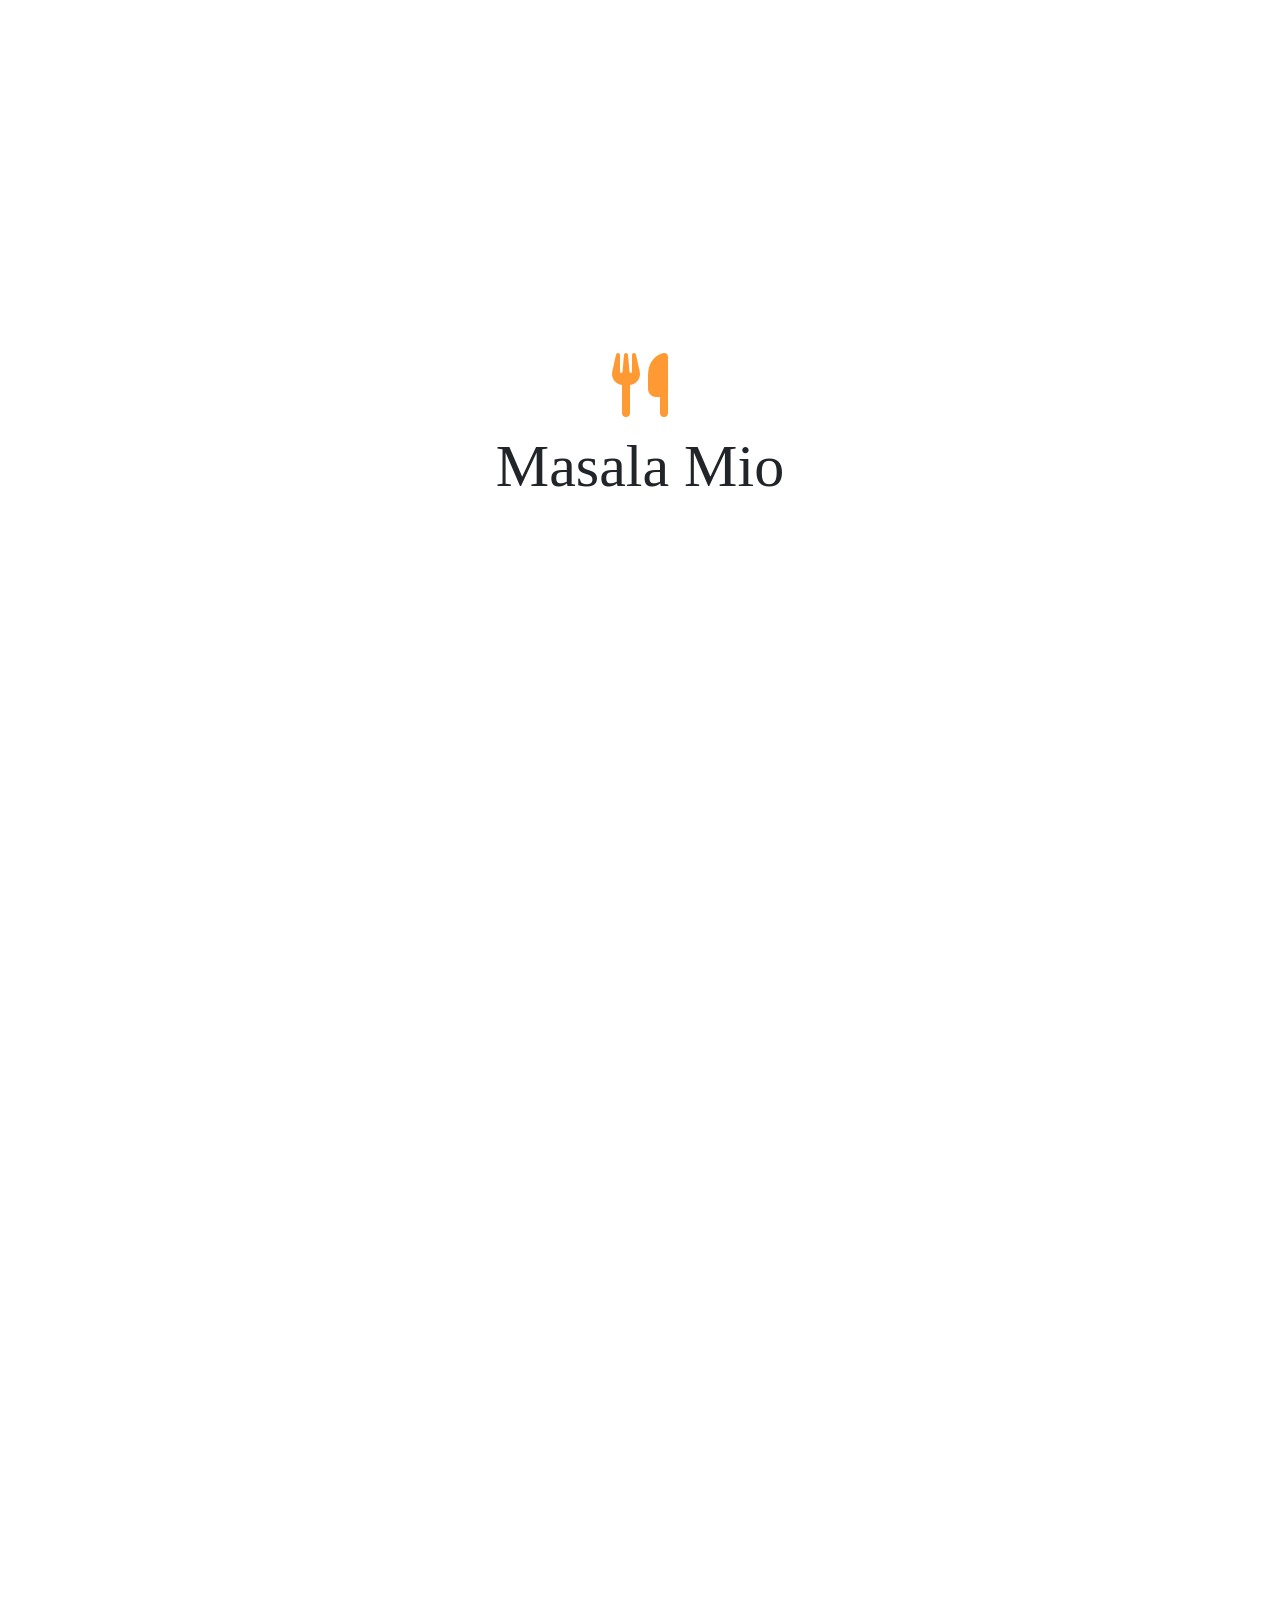
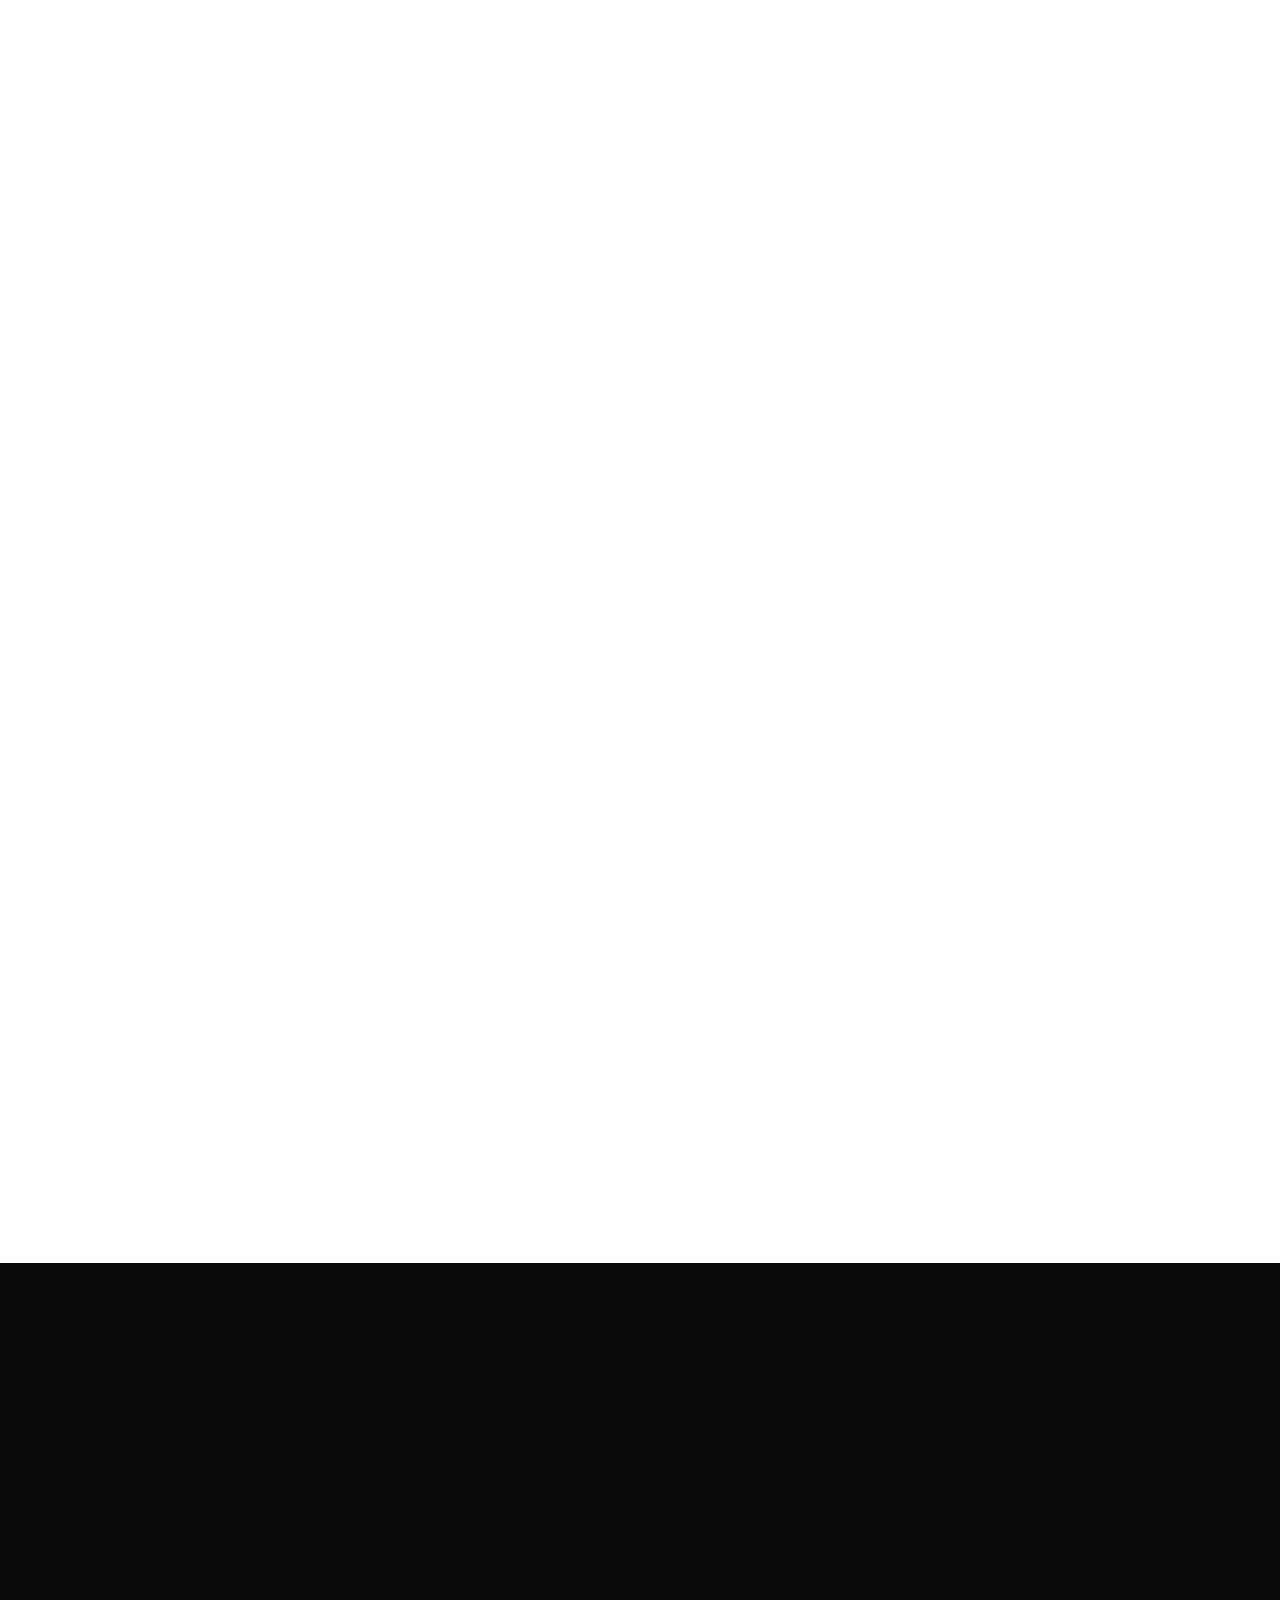
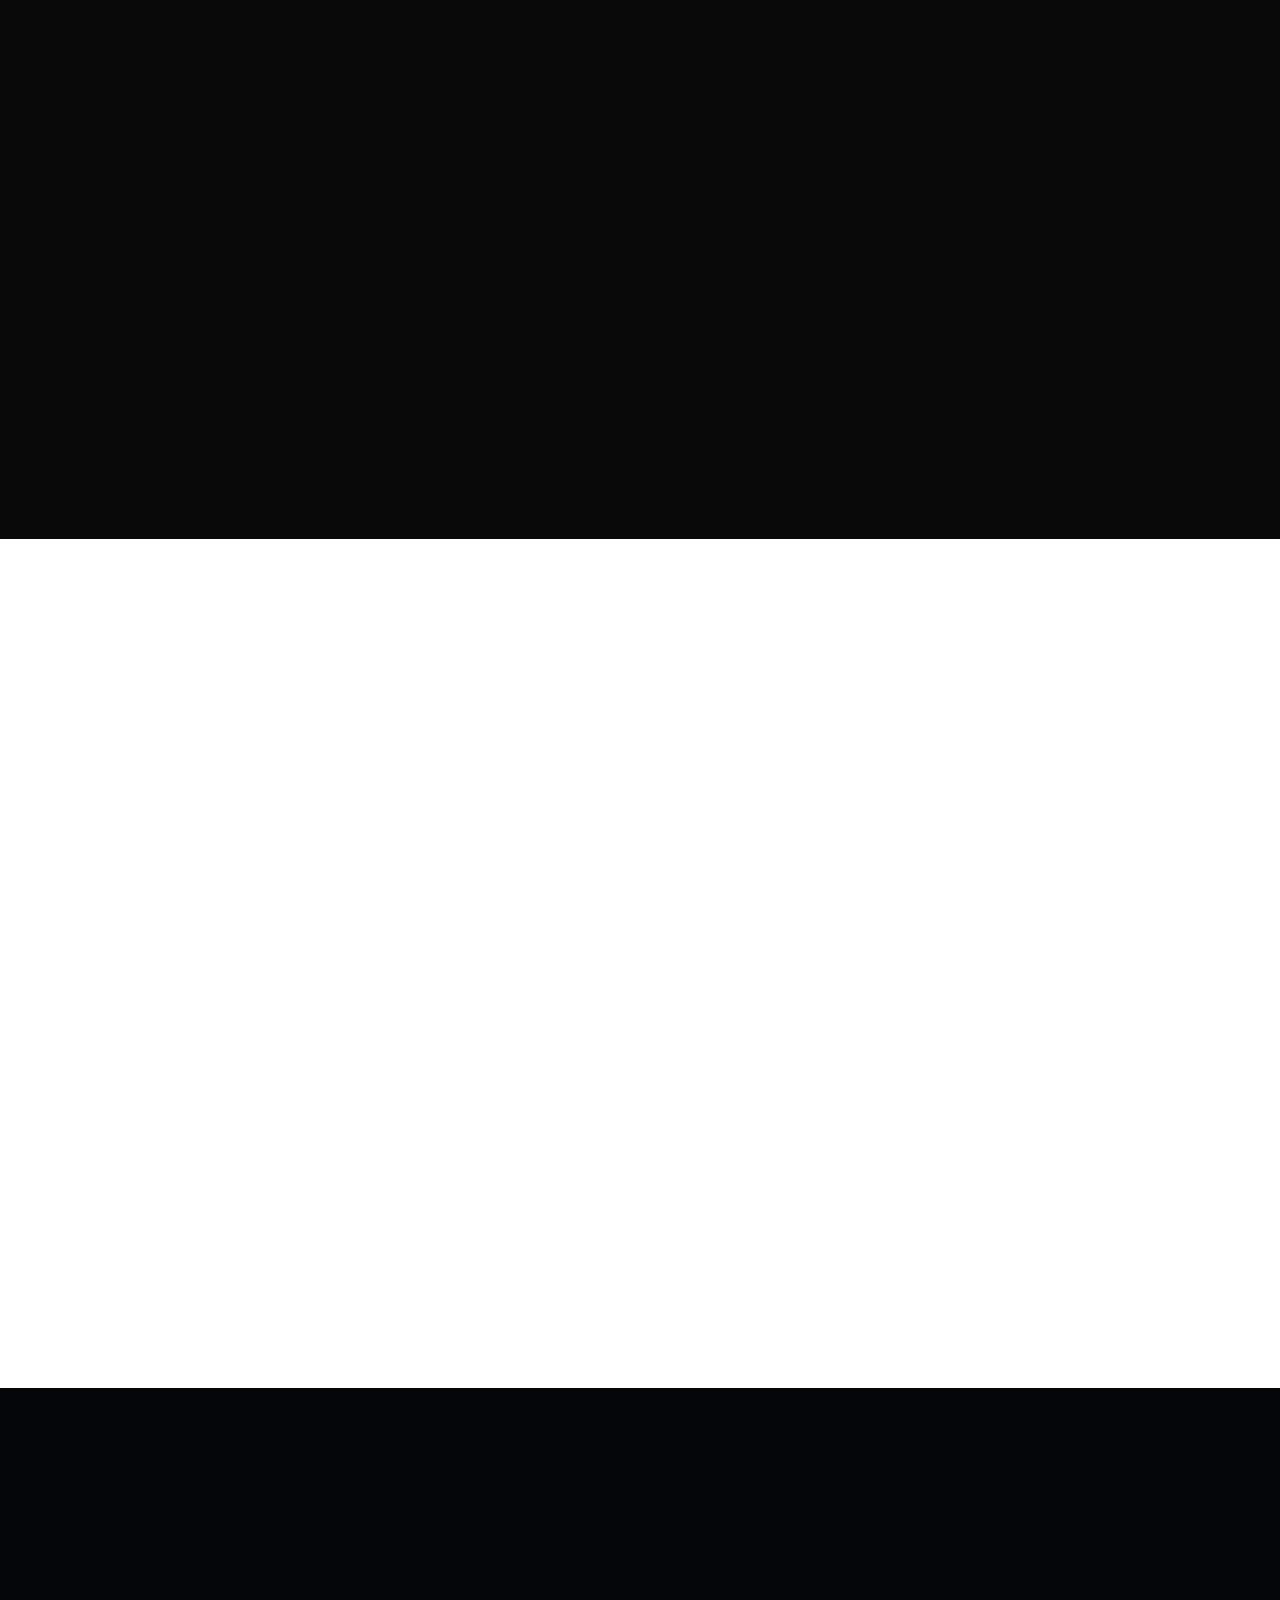
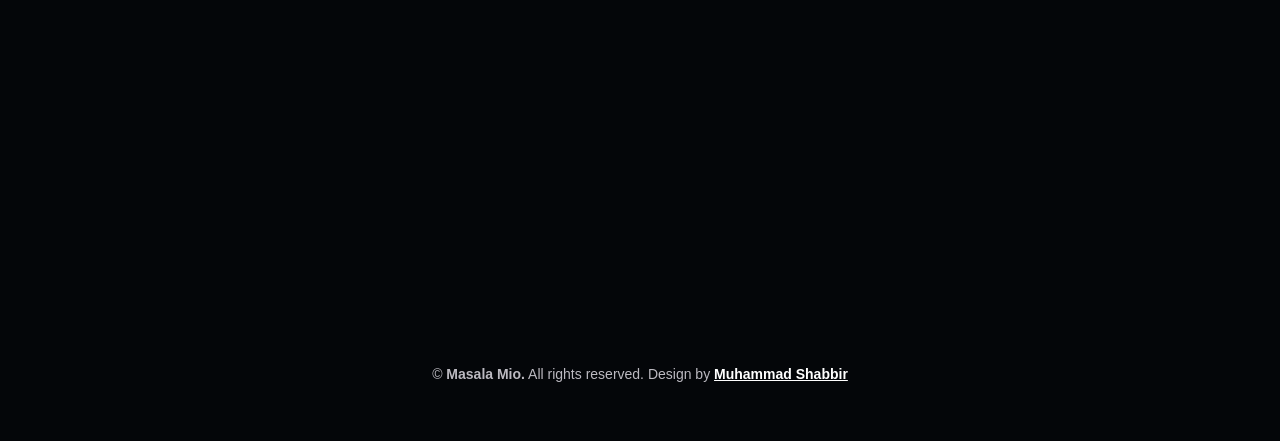
==== index.html @ 89339f20 "Updated to Masala Mio" ====
<!DOCTYPE html>
<html lang="en">
  <head>
    <meta charset="utf-8" />
    <meta name="viewport" content="width=device-width, initial-scale=1" />
    <title>Masala Mio</title>
    <link
      rel="stylesheet"
      href="https://cdnjs.cloudflare.com/ajax/libs/font-awesome/6.6.0/css/all.min.css"
      integrity="sha512-Kc323vGBEqzTmouAECnVceyQqyqdsSiqLQISBL29aUW4U/M7pSPA/gEUZQqv1cwx4OnYxTxve5UMg5GT6L4JJg=="
      crossorigin="anonymous"
      referrerpolicy="no-referrer"
    />
    <link rel="stylesheet" href="https://unpkg.com/aos@next/dist/aos.css"/>
    <link
      href="https://cdn.jsdelivr.net/npm/bootstrap@5.2.3/dist/css/bootstrap.min.css"
      rel="stylesheet"
      integrity="sha384-rbsA2VBKQhggwzxH7pPCaAqO46MgnOM80zW1RWuH61DGLwZJEdK2Kadq2F9CUG65"
      crossorigin="anonymous"
    />
    <link rel="stylesheet" type="text/css" href="https://cdn.jsdelivr.net/npm/slick-carousel@1.8.1/slick/slick.css"/>
    <link rel="stylesheet" href="./assets/css/style.css" />
    <link rel="stylesheet" href="assets/css/masala-mio-navbar.css">
    <style>
      header.scrolled .menus > ul > li::after {
        background-color: var(--text-color-white);
      }
      
    </style>
  </head>
  <body>

    <div class="loader">
      <i class="fas fa-utensils loader-icone"></i>
      <p>Masala Mio</p>
      <div class="loader-ellipses">
        <span></span>
        <span></span>
        <span></span>
      </div>
    </div>

    <header>
      <div class="container header my-3 d-none d-lg-flex">
        <div class="logo">
          <a href="./index.html">
            <i class="fa fa-utensils me-3"></i>
            <h1 class="mb-0">Masala Mio</h1>
          </a>
        </div>
        <div class="menus">
          <ul class="d-flex mb-0">
            <li class="list-unstyled py-2">
              <a class="text-decoration-none text-uppercase p-4" href="./index.html"
                >Home</a
              >
            </li>
            <li class="list-unstyled py-2">
              <a class="text-decoration-none text-uppercase p-4" href="./about.html"
                >About</a
              >
            </li>
            <li class="list-unstyled py-2">
              <a class="text-decoration-none text-uppercase p-4" href="./reservation.html"
                >Reservation</a
              >
            </li>
            <li class="list-unstyled py-2">
              <a class="text-decoration-none text-uppercase p-4" href="./menu.html"
                >Menu</a
              >
            </li>
            <li class="list-unstyled py-2">
              <a class="text-decoration-none text-uppercase p-4" href="./contact.html"
                >Contact</a
              >
            </li>
          </ul>
        </div>
        <div class="icons">
          <a class="text-decoration-none" id="searchBtn" href="#">
            <i class="fa fa-search me-3"></i>
          </a>
          <a class="text-decoration-none" id="shoppingbutton" href="#">
            <i class="fa fa-shopping-bag me-3"></i>
          </a>
        </div>
      </div>

      <div class="d-flex justify-content-around py-3 align-items-center d-lg-none">
        <div id="hamburger">
          <i class="fa fa-2x fa-bars me-3 text-white"></i>
        </div>
        <div class="mobile-nav-logo">
          <div class="logo">
            <a href="./index.html">
              <i class="fa fa-utensils me-3"></i>
              <h1 class="mb-0">Masala Mio</h1>
            </a>
          </div>
        </div>
        <div class="mobile-nav-icons">
          <div class="icons">
            <a class="text-decoration-none" id="searchBtnMobile" href="#">
              <i class="fa fa-search me-3"></i>
            </a>
            <a class="text-decoration-none" id="shoppingbuttonMobile" href="#">
              <i class="fa fa-shopping-bag me-3"></i>
            </a>
          </div>
        </div>
        <div class="position-fixed w-75 bg-white h-100 top-0 start-0" id="mobile-menu">
          <div id="hamburger-cross" class="d-flex justify-content-end align-items-center py-2">
            <i class="fa fa-2x fa-plus me-3 "></i>
          </div>
          <div class="menus">
            <ul class="d-flex flex-column ps-2 mb-0 mt-4">
              <li class="list-unstyled py-2">
                <a class="text-dark text-decoration-none text-uppercase p-4" href="#"
                  >Home</a
                >
              </li>
              <li class="list-unstyled py-2">
                <a class="text-dark text-decoration-none text-uppercase p-4" href="./about.html"
                  >About</a
                >
              </li>
              <li class="list-unstyled py-2">
                <a class="text-dark text-decoration-none text-uppercase p-4" href="./reservation.html"
                  >Reservation</a
                >
              </li>
              <li class="list-unstyled py-2">
                <a class="text-dark text-decoration-none text-uppercase p-4" href="./menu.html"
                  >Menu</a
                >
              </li>
              <li class="list-unstyled py-2">
                <a class="text-dark text-decoration-none text-uppercase p-4" href="./contact.html"
                  >Contact</a
                >
              </li>
            </ul>
          </div>
        </div>
      </div>
    </header>

    <div class="search-bar d-none" id="search-container">
      <div class="close-btn" id="search-close-btn">
        <i class="fa fa-close"></i>
      </div>
      <div class="search-bar-wrapper">
        <input type="search" placeholder="Enter any text here..." />
        <div class="search-button">
          <a href="#"><i class="fa fa-search"></i></a>
        </div>
      </div>
    </div>

    <div class="shopping-cart">
      <div class="shopping-cart-header d-flex justify-content-between">
        <h2>Review your Cart</h2>
        <i class="fa fa-close"></i>
      </div>
      <div class="shopping-cart-body">
        <div class="row shopping-cart-item d-flex justify-content-between">
          <div class="col-2 d-flex align-items-center">
            <img src="./assets/images/product-2a.jpg" alt="">
          </div>
          <div class="col-8">
            <h3>The Cracker Barrel's Country Boy Breakfast</h3>
            <div class="shopping-cart-counter">
              <i class="fa fa-minus"></i>
              <span>1</span>
              <i class="fa fa-plus"></i>
            </div>
          </div>
          <div class="col-2 item-price d-flex align-items-end">
            <p class="mb-0 text-center">$ 25.0</p>
          </div>
        </div>
        <div class="row shopping-cart-item d-flex justify-content-between">
          <div class="col-2 d-flex align-items-center">
            <img src="./assets/images/product-2b.jpg" alt="">
          </div>
          <div class="col-8">
            <h3>Old Timer's Meat Breakfast</h3>
            <div class="shopping-cart-counter">
              <i class="fa fa-minus"></i>
              <span>1</span>
              <i class="fa fa-plus"></i>
            </div>
          </div>
          <div class="col-2 item-price d-flex align-items-end">
            <p class="mb-0 text-center">$ 12.0</p>
          </div>
        </div>
        <div class="row shopping-cart-item d-flex justify-content-between">
          <div class="col-2 d-flex align-items-center">
            <img src="./assets/images/product-2c.jpg" alt="">
          </div>
          <div class="col-8">
            <h3>Uncle Herschel's Favorite</h3>
            <div class="shopping-cart-counter">
              <i class="fa fa-minus"></i>
              <span>1</span>
              <i class="fa fa-plus"></i>
            </div>
          </div>
          <div class="col-2 item-price d-flex align-items-end">
            <p class="mb-0 text-center">$ 25.0</p>
          </div>
        </div>
        <div class="row shopping-cart-item d-flex justify-content-between">
          <div class="col-2 d-flex align-items-center">
            <img src="./assets/images/product-2d.jpg" alt="">
          </div>
          <div class="col-8">
            <h3>Grandpa's Country Fried Breakfast</h3>
            <div class="shopping-cart-counter">
              <i class="fa fa-minus"></i>
              <span>1</span>
              <i class="fa fa-plus"></i>
            </div>
          </div>
          <div class="col-2 item-price d-flex align-items-end">
            <p class="mb-0 text-center">$ 30.0</p>
          </div>
        </div>
      </div>
      <div class="shopping-cart-footer">
        <div class="d-flex justify-content-between px-3 py-2">
          <div>
            <h2 class="mb-0">Subtotal</h2>
            <p class="mb-0">Shipping & taxes calculated at checkout</p>
          </div>
          <div class="d-flex align-items-end">
            <p class="footet-total-price mb-0">$ 92.0</p>
          </div>
        </div>
          <div class="d-flex justify-content-between px-2">
            <div class="footer-checkout">
              <div class="anim-layer"></div>
              <a href="#">Checkout</a>
            </div>
            <div class="footer-shopping">
              <div class="anim-layer"></div>
              <a href="#">Continue Shopping</a>
            </div>
          </div>
      </div>
    </div>
    
    <main>
      <section class="banner py-5">
        <div class="container py-5">
          <div class="row">
            <div class="col-md-6 banner-content pe-5" data-aos="fade-right" data-aos-delay="3000">
              <h1 class="display-2">Wo Indien <br>auf Italien trifft</h1>
                <p>
                  Unsere Köche wurden in Indien geboren und haben 20 Jahre in Italien gelebt. Masala Mio ist ihr Liebesbrief an beide Kulturen — jetzt in Frankfurt.
                  <!-- Masala Mio is a restaurant that offers a unique blend of Indian and Italian cuisine, creating a fusion of flavors that will tantalize your taste buds. Our menu features a variety of dishes that combine the rich spices of India with the fresh ingredients of Italy, resulting in a culinary experience like no other. -->
                </p>
                <div class="book-a-table">
                  <div class="anim-layer"></div>
                  <a href="#">Book a table</a>
                </div>
            </div>
            <div class="col-md-6 banner-img" data-aos="fade-left" data-aos-delay="3000">
              <img class="img img-fluid mt-5 mt-lg-0" src="./assets/images/banner-img.png" alt="">
            </div>
          </div>
        </div>
      </section>
      
      <section class="services my-5 py-5">
        <div class="container">
          <div class="row gy-4">
            <div class="col-md-3">
              <div class="cards px-4 py-5" data-aos="fade-right">
                <div class="anim-layer"></div>
                <div class="icon"> 
                  <i class="fa fa-3x fa-user-tie mb-4"></i>
                </div>
                <div class="heading">
                  <h5>Meisterköche</h5>
                </div>
                <div class="para">
                  <p>In Indien geboren, in Italien ausgebildet</p>
                </div>
              </div>
            </div>
            <div class="col-md-3">
              <div class="cards px-4 py-5" data-aos="fade-down">
                <div class="anim-layer"></div>
                <div class="icon">
                  <i class="fa fa-3x fa-utensils mb-4"></i>
                </div>
                <div class="heading">
                  <h5>Fusionsküche</h5>
                </div>
                <div class="para">
                  <p>Indische Gewürze trifft italienische Tradition</p>
                </div>
              </div>
            </div>
            <div class="col-md-3">
              <div class="cards px-4 py-5" data-aos="fade-up">
                <div class="anim-layer"></div>
                <div class="icon">
                  <i class="fa fa-3x fa-cart-plus mb-4"></i>
                </div>
                <div class="heading">
                  <h5>Tischreservierung</h5>
                </div>
                <div class="para">
                  <p>Online Formular oder telefonisch buchen</p>
                </div>
              </div>
            </div>
            <!-- <div class="col-md-3">
              <div class="cards px-4 py-5" data-aos="fade-left">
                <div class="anim-layer"></div>
                <div class="icon">
                  <i class="fa fa-3x fa-headset mb-4"></i>
                </div>
                <div class="heading">
                  <h5>24/7 Service</h5>
                </div>
                <div class="para">
                  <p>Diam elitr kasd sed at elitr sed ipsum justo dolor sed clita amet diam</p>
                </div>
              </div>
            </div> -->
          </div>
        </div>
      </section>

      <section class="about-us py-5 my-5">
        <div class="container">
          <div class="row gy-5 g-lg-5 align-items-center">
              <div class="col-lg-6 about-img-box">
                  <div class="row g-3">
                      <div class="col-6" data-aos="fade-right">
                          <img class="img-fluid rounded w-100" src="./assets/images/about-1.jpg">
                      </div>
                      <div class="col-6 text-right" data-aos="fade-down">
                          <img class="img-fluid rounded w-75" src="./assets/images/about-2.jpg">
                      </div>
                      <div class="col-6 text-end" data-aos="fade-right">
                          <img class="img-fluid rounded w-75" src="./assets/images/about-3.jpg">
                      </div>
                      <div class="col-6 text-end" data-aos="fade-up">
                          <img class="img-fluid rounded w-100" src="./assets/images/about-4.jpg">
                      </div>
                  </div>
              </div>
              <div class="col-lg-6 about-content" data-aos="fade-left">
                  <h5 class="section-title">About Us</h5>
                  <h2 class="mb-4 dis">Willkommen bei <i class="fa fa-utensils  me-2"></i>Masala Mio</h2>
                  <p class="mb-4">Unsere Köche wurden in Indien geboren und verbrachten über 20 Jahre in den Küchen Neapels und Bolognas. Sie haben nicht nur zwei Küchen gelernt — sie haben sie in sich vereint.</p>
                  <p class="mb-4">Masala Mio is the result of a 20-year culinary journey — from the spice markets of Mumbai to the pasta ateliers of Bologna. Every dish on our menu tells that story.</p>
                  <div class="row g-4 mb-4 about-extra">
                      <div class="col-sm-6">
                          <div class="d-flex align-items-center px-3 about-experience">
                              <h1 class="flex-shrink-0  mb-0">10+</h1>
                              <div class="ps-4">
                                  <p class="mb-0">Jahre</p>
                                  <h6 class="text-uppercase mb-0">Erfahrung</h6>
                              </div>
                          </div>
                      </div>
                      <div class="col-sm-6">
                          <div class="d-flex align-items-center px-3 about-popular">
                              <h1 class="flex-shrink-0  mb-0">2</h1>
                              <div class="ps-4">
                                  <p class="mb-0">Beliebter</p>
                                  <h6 class="text-uppercase mb-0">Meisterköche</h6>
                              </div>
                          </div>
                      </div>
                  </div>
                  <div class="book-a-table">
                    <div class="anim-layer"></div>
                    <a href="#">Read More</a>
                  </div>
              </div>
          </div>
        </div>
      </section>

      <section class="our-menu py-5 my-5">
        <div class="container">
          <div class="row" data-aos="fade-right">
            <div class="section-title text-center">
              <h5>Our Menu</h5>
              <h2 class="display-5 fw-bold">Our Menu Highlights</h2>
            </div>
          </div>
          <div class="row  position-relative">
            <div data-aos="fade-left" class="slider slider-indicators-wrapper justify-content-center">
              <div class="slider-indicators">
                <div class="indicators-icon active text-center">
                  <i class="fas fa-pepper-hot fa-2x"></i>
                </div>
                <div class="indicators-title text-center">
                  <h5>Indian Starters</h5>
                </div>
              </div>
              <div class="slider-indicators">
                <div class="indicators-icon text-center">
                  <i class="fas fa-utensils fa-2x"></i>
                </div>
                <div class="indicators-title text-center">
                  <h5>Indian Mains</h5>
                </div>
              </div>
              <div class="slider-indicators">
                <div class="indicators-icon text-center">
                  <i class="fas fa-pizza-slice fa-2x"></i>
                </div>
                <div class="indicators-title text-center">
                  <h5>Italiano</h5>
                </div>
              </div>
              <div class="slider-indicators">
                <div class="indicators-icon text-center">
                  <i class="fas fa-ice-cream fa-2x"></i>
                </div>
                <div class="indicators-title text-center">
                  <h5>
                    Desserts
                  </h5>
                </div>
              </div>
              <div class="slider-indicators">
                <div class="indicators-icon text-center">
                  <i class="fas fa-seedling fa-2x"></i>
                </div>
                <div class="indicators-title text-center">
                  <h5>Sides &amp; Salads</h5>
                </div>
              </div>
            </div>
          </div>
          <div id="our-menus" class="slider" data-aos="fade-up">
            <div>
              <div class="row my-5 py-3">
                <div class="col-lg-5">
                  <div class="pb-5 pb-lg-0">
                    <img width="90%" src="./assets/images/menu-slider-lunch.png" alt="Indian starters and soups">
                  </div>
                </div>
                <div class="col-lg-7">
                  <div class="item-wrapper d-flex justify-content-between">
                    <div class="item-left">
                      <h5>Chicken Soup</h5>
                      <p>Lightly spiced broth, a warm Frankfurt-day starter.</p>
                    </div>
                    <div class="item-right"><span class="item-price">6.50<span class="price-symbol">€</span></span></div>
                  </div>
                  <div class="item-wrapper d-flex justify-content-between">
                    <div class="item-left">
                      <h5>Paneer Tikka</h5>
                      <p>Tandoor grilled cottage cheese with smoky masala notes.</p>
                    </div>
                    <div class="item-right"><span class="item-price">10.50<span class="price-symbol">€</span></span></div>
                  </div>
                  <div class="item-wrapper d-flex justify-content-between">
                    <div class="item-left">
                      <h5>Pani Puri</h5>
                      <p>Crisp semolina shells with tangy-spicy filling.</p>
                    </div>
                    <div class="item-right"><span class="item-price">8.50<span class="price-symbol">€</span></span></div>
                  </div>
                  <div class="item-wrapper d-flex justify-content-between">
                    <div class="item-left">
                      <h5>Fish Pakora</h5>
                      <p>Crunchy fritters, mild heat, great with lemon.</p>
                    </div>
                    <div class="item-right"><span class="item-price">11.50<span class="price-symbol">€</span></span></div>
                  </div>
                  <div class="item-wrapper d-flex justify-content-between">
                    <div class="item-left">
                      <h5>Samosa</h5>
                      <p>Golden pastry pockets, perfect for sharing.</p>
                    </div>
                    <div class="item-right"><span class="item-price">7.90<span class="price-symbol">€</span></span></div>
                  </div>
                </div>
              </div>
            </div>
            <div>
              <div class="row my-5 py-3">
                <div class="col-lg-5">
                  <div class="pb-5 pb-lg-0">
                    <img width="90%" src="./assets/images/menu-slider-dinner.png" alt="Indian mains and breads">
                  </div>
                </div>
                <div class="col-lg-7">
                  <div class="item-wrapper d-flex justify-content-between">
                    <div class="item-left">
                      <h5>Mango Chicken</h5>
                      <p>Signature fusion curry with smooth sweet-spicy balance.</p>
                    </div>
                    <div class="item-right"><span class="item-price">16.90<span class="price-symbol">€</span></span></div>
                  </div>
                  <div class="item-wrapper d-flex justify-content-between">
                    <div class="item-left">
                      <h5>Paneer Butter Masala</h5>
                      <p>Creamy tomato gravy, mild and family-friendly.</p>
                    </div>
                    <div class="item-right"><span class="item-price">14.50<span class="price-symbol">€</span></span></div>
                  </div>
                  <div class="item-wrapper d-flex justify-content-between">
                    <div class="item-left">
                      <h5>Lamb Karahi</h5>
                      <p>Robust wok-style curry for bold-spice lovers.</p>
                    </div>
                    <div class="item-right"><span class="item-price">17.90<span class="price-symbol">€</span></span></div>
                  </div>
                  <div class="item-wrapper d-flex justify-content-between">
                    <div class="item-left">
                      <h5>Chicken Biryani</h5>
                      <p>Fragrant basmati layered with aromatic masala.</p>
                    </div>
                    <div class="item-right"><span class="item-price">13.90<span class="price-symbol">€</span></span></div>
                  </div>
                  <div class="item-wrapper d-flex justify-content-between">
                    <div class="item-left">
                      <h5>Masala Mio Special Naan</h5>
                      <p>House naan recipe, best-selling table favorite.</p>
                    </div>
                    <div class="item-right"><span class="item-price">5.50<span class="price-symbol">€</span></span></div>
                  </div>
                </div>
              </div>
            </div>
            <div>
              <div class="row my-5 py-3">
                <div class="col-lg-5">
                  <div class="pb-5 pb-lg-0">
                    <img width="90%" src="./assets/images/menu-slider-dessert.png" alt="Italian specialties">
                  </div>
                </div>
                <div class="col-lg-7">
                  <div class="item-wrapper d-flex justify-content-between">
                    <div class="item-left">
                      <h5>Bruschetta</h5>
                      <p>Toasted bread with tomato, basil, and olive oil.</p>
                    </div>
                    <div class="item-right"><span class="item-price">8.50<span class="price-symbol">€</span></span></div>
                  </div>
                  <div class="item-wrapper d-flex justify-content-between">
                    <div class="item-left">
                      <h5>Pasta all'arrabbiata</h5>
                      <p>Classic spicy tomato pasta with balanced chili heat.</p>
                    </div>
                    <div class="item-right"><span class="item-price">12.90<span class="price-symbol">€</span></span></div>
                  </div>
                  <div class="item-wrapper d-flex justify-content-between">
                    <div class="item-left">
                      <h5>Risotto allo zafferano</h5>
                      <p>Creamy saffron risotto, subtle fusion bridge.</p>
                    </div>
                    <div class="item-right"><span class="item-price">14.50<span class="price-symbol">€</span></span></div>
                  </div>
                  <div class="item-wrapper d-flex justify-content-between">
                    <div class="item-left">
                      <h5>Pollo al limone</h5>
                      <p>Lemon chicken, bright and elegant secondi option.</p>
                    </div>
                    <div class="item-right"><span class="item-price">16.90<span class="price-symbol">€</span></span></div>
                  </div>
                  <div class="item-wrapper d-flex justify-content-between">
                    <div class="item-left">
                      <h5>Verdure grigliate</h5>
                      <p>Grilled seasonal vegetables, light side dish.</p>
                    </div>
                    <div class="item-right"><span class="item-price">6.90<span class="price-symbol">€</span></span></div>
                  </div>
                </div>
              </div>
            </div>
            <div>
              <div class="row my-5 py-3">
                <div class="col-lg-5">
                  <div class="pb-5 pb-lg-0">
                    <img width="90%" src="./assets/images/menu-slider-dessert.png" alt="Indian desserts">
                  </div>
                </div>
                <div class="col-lg-7">
                  <div class="item-wrapper d-flex justify-content-between">
                    <div class="item-left">
                      <h5>Kheer</h5>
                      <p>Creamy rice pudding, aromatic and comforting.</p>
                    </div>
                    <div class="item-right"><span class="item-price">5.90<span class="price-symbol">€</span></span></div>
                  </div>
                  <div class="item-wrapper d-flex justify-content-between">
                    <div class="item-left">
                      <h5>Gulab Jamun</h5>
                      <p>Soft milk dumplings in fragrant sugar syrup.</p>
                    </div>
                    <div class="item-right"><span class="item-price">6.20<span class="price-symbol">€</span></span></div>
                  </div>
                  <div class="item-wrapper d-flex justify-content-between">
                    <div class="item-left">
                      <h5>Ras Malai</h5>
                      <p>Delicate paneer patties in saffron cardamom milk.</p>
                    </div>
                    <div class="item-right"><span class="item-price">6.50<span class="price-symbol">€</span></span></div>
                  </div>
                  <div class="item-wrapper d-flex justify-content-between">
                    <div class="item-left">
                      <h5>Gajrela</h5>
                      <p>Traditional carrot dessert, rich and nutty.</p>
                    </div>
                    <div class="item-right"><span class="item-price">6.50<span class="price-symbol">€</span></span></div>
                  </div>
                </div>
              </div>
            </div>
            <div>
              <div class="row my-5 py-3">
                <div class="col-lg-5">
                  <div class="pb-5 pb-lg-0">
                    <img width="90%" src="./assets/images/menu-slider-lunch.png" alt="Sides salads and combo meals">
                  </div>
                </div>
                <div class="col-lg-7">
                  <div class="item-wrapper d-flex justify-content-between">
                    <div class="item-left">
                      <h5>Mix Salad</h5>
                      <p>Fresh crisp greens, ideal with curries.</p>
                    </div>
                    <div class="item-right"><span class="item-price">5.20<span class="price-symbol">€</span></span></div>
                  </div>
                  <div class="item-wrapper d-flex justify-content-between">
                    <div class="item-left">
                      <h5>Raita</h5>
                      <p>Cooling yogurt side, balances spicy mains.</p>
                    </div>
                    <div class="item-right"><span class="item-price">3.90<span class="price-symbol">€</span></span></div>
                  </div>
                  <div class="item-wrapper d-flex justify-content-between">
                    <div class="item-left">
                      <h5>Masala Papad</h5>
                      <p>Crunchy lentil crisp with masala topping.</p>
                    </div>
                    <div class="item-right"><span class="item-price">4.20<span class="price-symbol">€</span></span></div>
                  </div>
                  <div class="item-wrapper d-flex justify-content-between">
                    <div class="item-left">
                      <h5>Chole Bhature</h5>
                      <p>Popular hearty combo, excellent lunch value.</p>
                    </div>
                    <div class="item-right"><span class="item-price">12.90<span class="price-symbol">€</span></span></div>
                  </div>
                </div>
              </div>
            </div>
          </div>
        </div>
      </section>

      <section class="testimonials py-5 my-5">
        <div class="container py-5">
          <div class="row" data-aos="fade-right">
            <div class="section-title text-center">
              <h5>Testimonial</h5>
              <h2 class="display-5 fw-bold">Our Customer Says</h2>
            </div>
          </div>
          <div class="row">
            <div class="testimonial-slider-wrapper" data-aos="fade-up">
              <div class="slider-content pt-4 pb-4 mx-4">
                <div>
                  <div class="testi-content">
                    <p>Lorem ipsum dolor sit, amet consectetur adipisicing elit. Architecto vel ipsa dolore sunt vitae, culpa, dolor reiciendis facilis sed blanditiis repellat incidunt impedit iusto? Odio veniam beatae veritatis adipisci a!</p>
                  </div>
                  <div class="testi-info">
                    <span class="name">Timothy Doe</span>
                    <span class="position">Customer</span>
                  </div>
                </div>
                <div>
                  <div class="testi-content">
                    <p>Lorem ipsum dolor sit, amet consectetur adipisicing elit. Architecto vel ipsa dolore sunt vitae, culpa, dolor reiciendis facilis sed blanditiis repellat incidunt impedit iusto? Odio veniam beatae veritatis adipisci a!</p>
                  </div>
                  <div class="testi-info">
                    <span class="name">Sarah	Ruiz</span>
                    <span class="position">Director</span>
                  </div>
                </div>
                <div>
                  <div class="testi-content">
                    <p>Lorem ipsum dolor sit, amet consectetur adipisicing elit. Architecto vel ipsa dolore sunt vitae, culpa, dolor reiciendis facilis sed blanditiis repellat incidunt impedit iusto? Odio veniam beatae veritatis adipisci a!</p>
                  </div>
                  <div class="testi-info">
                    <span class="name">Tracey Lewis</span>
                    <span class="position">Designer</span>
                  </div>
                </div>
                <div>
                  <div class="testi-content">
                    <p>Lorem ipsum dolor sit, amet consectetur adipisicing elit. Architecto vel ipsa dolore sunt vitae, culpa, dolor reiciendis facilis sed blanditiis repellat incidunt impedit iusto? Odio veniam beatae veritatis adipisci a!</p>
                  </div>
                  <div class="testi-info">
                    <span class="name">Jamie	Erickson</span>
                    <span class="position">Manager</span>
                  </div>
                </div>
              </div>
              <div class="slider-nav-wrapper mx-5">
                <div class="slider-nav">
                  <div class="slider-nav-img active">
                    <img src="./assets/images/testi-1.jpg" alt="">
                  </div>
                  <div class="slider-nav-img">
                    <img src="./assets/images/testi-2.jpg" alt="">
                  </div>
                  <div class="slider-nav-img">
                    <img src="./assets/images/testi-3.jpg" alt="">
                  </div>
                  <div class="slider-nav-img">
                    <img src="./assets/images/testi-4.jpg" alt="">
                  </div>
                </div>
              </div>
            </div>
          </div>
        </div>
      </section>

      <section class="our-chefs py-5">
        <div class="container">
          <div class="row" data-aos="fade-right">
            <div class="section-title text-center">
              <h5>Meet Our</h5>
              <h2 class="display-6 fw-bold">Awesome Master Chefs</h2>
            </div>
          </div>

          <div class="row our-chef-slider-wrapper py-5" data-aos="fade-left">
            <div class="col-lg-4">
              <div class="our-chef-slider d-flex flex-column align-items-center gap-4">
                <img width="200px" src="./assets/images/team-1.png" alt="">
                <div class="chef-slider-content">
                  <h5 class="text-center d-block">Teresa Doe</h5>
                  <p class="text-center mb-0">Head Chef</p>
                  <div class="d-flex justify-content-center">
                    <hr class="w-25 my-2">
                  </div> 
                  <ul class="list-unstyled d-flex justify-content-center">
                    <li class="mx-2">
                      <a href="https://www.facebook.com" target="_blank" class="text-white">
                        <i class="fab fa-facebook-f"></i>
                      </a>
                    </li>
                    <li class="mx-2">
                      <a href="https://www.instagram.com" target="_blank" class="text-white">
                        <i class="fab fa-instagram"></i>
                      </a>
                    </li>
                    <li class="mx-2">
                      <a href="https://www.twitter.com" target="_blank" class="text-white">
                        <i class="fab fa-twitter"></i>
                      </a>
                    </li>
                    <li class="mx-2">
                      <a href="https://www.linkedin.com" target="_blank" class="text-white">
                        <i class="fab fa-linkedin-in"></i>
                      </a>
                    </li>
                  </ul>
                </div>
              </div>
            </div>
            <div class="col-lg-4">
              <div class="our-chef-slider d-flex flex-column align-items-center gap-4">
                <img width="200px" src="./assets/images/team-2.png" alt="">
                <div class="chef-slider-content">
                  <h5 class="text-center d-block">Teresa Doe</h5>
                  <p class="text-center mb-0">Head Chef</p>
                  <div class="d-flex justify-content-center">
                    <hr class="w-25 my-2">
                  </div> 
                  <ul class="list-unstyled d-flex justify-content-center">
                    <li class="mx-2">
                      <a href="https://www.facebook.com" target="_blank" class="text-white">
                        <i class="fab fa-facebook-f"></i>
                      </a>
                    </li>
                    <li class="mx-2">
                      <a href="https://www.instagram.com" target="_blank" class="text-white">
                        <i class="fab fa-instagram"></i>
                      </a>
                    </li>
                    <li class="mx-2">
                      <a href="https://www.twitter.com" target="_blank" class="text-white">
                        <i class="fab fa-twitter"></i>
                      </a>
                    </li>
                    <li class="mx-2">
                      <a href="https://www.linkedin.com" target="_blank" class="text-white">
                        <i class="fab fa-linkedin-in"></i>
                      </a>
                    </li>
                  </ul>
                </div>
              </div>
            </div>
            <div class="col-lg-4">
              <div class="our-chef-slider d-flex flex-column align-items-center gap-4">
                <img width="200px" src="./assets/images/team-3.png" alt="">
                <div class="chef-slider-content">
                  <h5 class="text-center d-block">Teresa Doe</h5>
                  <p class="text-center mb-0">Head Chef</p>
                  <div class="d-flex justify-content-center">
                    <hr class="w-25 my-2">
                  </div> 
                  <ul class="list-unstyled d-flex justify-content-center">
                    <li class="mx-2">
                      <a href="https://www.facebook.com" target="_blank" class="text-white">
                        <i class="fab fa-facebook-f"></i>
                      </a>
                    </li>
                    <li class="mx-2">
                      <a href="https://www.instagram.com" target="_blank" class="text-white">
                        <i class="fab fa-instagram"></i>
                      </a>
                    </li>
                    <li class="mx-2">
                      <a href="https://www.twitter.com" target="_blank" class="text-white">
                        <i class="fab fa-twitter"></i>
                      </a>
                    </li>
                    <li class="mx-2">
                      <a href="https://www.linkedin.com" target="_blank" class="text-white">
                        <i class="fab fa-linkedin-in"></i>
                      </a>
                    </li>
                  </ul>
                </div>
              </div>
            </div>
            <div class="col-lg-4">
              <div class="our-chef-slider d-flex flex-column align-items-center gap-4">
                <img width="200px" src="./assets/images/team-4.png" alt="">
                <div class="chef-slider-content">
                  <h5 class="text-center d-block">Teresa Doe</h5>
                  <p class="text-center mb-0">Head Chef</p>
                  <div class="d-flex justify-content-center">
                    <hr class="w-25 my-2">
                  </div> 
                  <ul class="list-unstyled d-flex justify-content-center">
                    <li class="mx-2">
                      <a href="https://www.facebook.com" target="_blank" class="text-white">
                        <i class="fab fa-facebook-f"></i>
                      </a>
                    </li>
                    <li class="mx-2">
                      <a href="https://www.instagram.com" target="_blank" class="text-white">
                        <i class="fab fa-instagram"></i>
                      </a>
                    </li>
                    <li class="mx-2">
                      <a href="https://www.twitter.com" target="_blank" class="text-white">
                        <i class="fab fa-twitter"></i>
                      </a>
                    </li>
                    <li class="mx-2">
                      <a href="https://www.linkedin.com" target="_blank" class="text-white">
                        <i class="fab fa-linkedin-in"></i>
                      </a>
                    </li>
                  </ul>
                </div>
              </div>
            </div>
          </div>
          
        </div>
      </section>
      
      <section class="reservation">
        <img class="d-md-none d-lg-block" src="./assets/images/find-a-table.png" alt="">
        <div class="container-fluid">
          <div class="row">
            <div class="col-lg-6 py-5 reservation-content px-5" data-aos="fade-right">
              <div class="reservation-column py-5 px-3">
                <h2 class="text-center text-white display-6 fw-bold">Make A Reservation</h2>
                <p class="text-center text-white">You can call us directly at <span>225-88888</span></p>
                <div class="row mt-5 pt-3">
                  <div class="col-12 col-lg-6">
                    <div class="input d-flex align-items-center">
                      <i class="fa fa-phone py-2 px-3"></i>
                      <input class="form-control bg-transparent border-0 px-3" type="text" placeholder="Number">
                    </div>
                  </div>
                  <div class="col-12 col-lg-6 mt-4 mt-lg-0">
                    <div class="input d-flex align-items-center">
                      <i class="fa fa-person py-2 px-3"></i>
                      <select class="form-select bg-transparent border-0" name="" id="">
                        <option value="">1 Person</option>
                        <option value="">2 Person</option>
                        <option value="">3 Person</option>
                        <option value="">4 Person</option>
                        <option value="">5 Person</option>
                        <option value="">6 Person</option>
                        <option value="">7 Person</option>
                        <option value="">8 Person</option>
                        <option value="">9 Person</option>
                        <option value="">10 Person</option>
                      </select>
                    </div>
                  </div>
                </div>
                <div class="row mt-4">
                  <div class="col-12 col-lg-6">
                    <div class="input d-flex align-items-center">
                      <i class="fa fa-calendar py-2 px-3"></i>
                      <input class="form-control datepicker bg-transparent border-0 px-3" type="date" placeholder="Number">
                    </div>
                  </div>
                  <div class="col-12 col-lg-6 mt-4 mt-lg-0">
                    <div class="input d-flex align-items-center">
                      <i class="fa fa-clock py-2 px-3"></i>
                      <select type="text" placeholder="Time" class="form-select bg-transparent border-0">
                        <option>7:00 AM</option>
                        <option>8:00 AM</option>
                        <option>9:00 AM</option>
                        <option>10:00 AM</option>
                        <option>11:00 AM</option>
                        <option>12:00 AM</option>
                        <option>1:00 PM</option>
                        <option>2:00 PM</option>
                        <option>3:00 PM</option>
                        <option>4:00 PM</option>
                        <option>5:00 PM</option>
                        <option>6:00 PM</option>
                        <option>7:00 PM</option>
                        <option>8:00 PM</option>
                        <option>9:00 PM</option>
                        <option>10:00 PM</option>
                      </select>
                    </div>
                  </div>
                </div>
                <div class="d-flex justify-content-center mt-5 pt-3">
                  <div class="book-a-table">
                    <div class="anim-layer"></div>
                    <a href="#">Find Table</a>
                  </div>
                </div>
              </div>
            </div>
            <div class="col-lg-6 d-none d-md-block reservation-bg" data-aos="fade-left"></div>
          </div>
        </div>
      </section>

      <section class="our-services py-5 my-5">
        <div class="container">
          <div class="row">
            <div class="section-title text-center" data-aos="fade-right">
              <h5>Our Service</h5>
              <h2 class="display-6 fw-bold">What We Focus On</h2>
            </div>
          </div>
          <div class="row pt-5">
            <div data-aos="fade-up-right" class="col-sm-12 col-md-6 col-lg-3 d-flex justify-content-center align-items-center flex-column">
              <div class="icon-box">
                <i class="fas fa-utensils fa-2x"></i>
                <span class="number">1</span>
              </div>
              <h4>Reservation</h4>
              <p class="text-center">Lorem ipsum dolor sit amet, tong consecteturto sed eiusmod incididunt utote labore et</p>
            </div>
            <div data-aos="fade-down" class="col-sm-12 col-md-6 col-lg-3 d-flex justify-content-center align-items-center flex-column">
              <div class="icon-box">
                <i class="fas fa-wine-glass-alt fa-2x"></i>
                <span class="number">2</span>
              </div>
              <h4>Private Event</h4>
              <p class="text-center">Lorem ipsum dolor sit amet, tong consecteturto sed eiusmod incididunt utote labore et</p>
            </div>
            <div data-aos="fade-up" class="col-sm-12 col-md-6 col-lg-3 d-flex justify-content-center align-items-center flex-column">
              <div class="icon-box">
                <i class="fas fa-laptop-house fa-2x"></i>
                <span class="number">3</span>
              </div>
              <h4>Online Order</h4>
              <p class="text-center">Lorem ipsum dolor sit amet, tong consecteturto sed eiusmod incididunt utote labore et</p>
            </div>
            <div data-aos="fade-up-left" class="col-sm-12 col-md-6 col-lg-3 d-flex justify-content-center align-items-center flex-column">
              <div class="icon-box">
                <i class="fas fa-motorcycle fa-2x"></i>
                <span class="number">4</span>
              </div>
              <h4>Fast Delivery</h4>
              <p class="text-center">Lorem ipsum dolor sit amet, tong consecteturto sed eiusmod incididunt utote labore et</p>
            </div>
          </div>
        </div>
      </section>

      <section class="our-gallery pt-5">
        <div class="container-fluid pt-5">
          <div class="row">
            <div class="section-title text-center" data-aos="fade-right">
              <h5>Our Gallery</h5>
              <h2 class="text-white display-6 fw-bold">Fooday Hot Dishes</h2>
            </div>
          </div>
          <div class="row pt-5">
            <div class="col-md-3 p-0">
              <div data-aos="fade-down-right" class="gallery-image gallery-image-one"></div>
            </div>
            <div class="col-md-6 p-0">
              <div class="row m-0">
                <div class="col-md-8 p-0">
                  <div data-aos="fade-down" class="gallery-image-two"></div>
                </div>
                <div class="col-md-4 p-0">
                  <div data-aos="fade-down" class="gallery-image-three"></div>
                </div>
              </div>
              <div class="row m-0">
                <div class="col-md-4 p-0">
                  <div data-aos="fade-up" class="gallery-image-five"></div>
                </div>
                <div class="col-md-8 p-0">
                  <div data-aos="fade-up" class="gallery-image-six"></div>
                </div>
              </div>
            </div>
            <div class="col-md-3 p-0">
              <div data-aos="fade-up-left" class="gallery-image gallery-image-four"></div>
            </div>
          </div>
        </div>
      </section>

      <section class="our-blog pt-5 my-5">
        <div class="container">
          <div class="row">
            <div class="section-title text-center" data-aos="fade-right">
              <h5>Updated from</h5>
              <h2 class="display-6 fw-bold">Our Featured Blog</h2>
            </div>
          </div>
          <div class="row pt-5">
            <div class="col-lg-4 mb-5 mb-lg-0">
              <div class="card" data-aos="fade-up-right">
                <div class="blog-info d-flex py-3">
                  <div class="blog-view px-3">
                    <i class="fas fa-eye"></i>
                    <span>18</span>
                  </div>
                  <div class="blog-comment px-3">
                    <i class="fas fa-comment"></i>
                    <span>18</span>
                  </div>
                  <div class="blog-author">
                    <p class="mb-0 ps-3">Post By Admin</p>
                  </div>
                </div>
                <div class="blog-featured-img">
                  <img class="w-100" src="./assets/images/blog-grid-1.jpg" alt="">
                </div>
                <div class="blog-content px-4 pt-5 pb-4 position-relative">
                  <div class="blog-date">
                    <span class="day">12</span>
                    <span class="month">Jun</span>
                  </div>
                  <h3 class="blog-title">
                    <a href="javascript:void(0)">How To Cook The Spicy Chinese Noodle For Cold Weather</a>
                  </h3>
                  <p class="blog-description">
                    Lorem ipsum dolor sit amet, consectetur, sed do eiusmod tempor incididunt ut labore et dolore magna aliqua.
                  </p>
                  <div class="blog-readmore text-end">
                    <a class="text-black text-decoration-none" href="javascript:void(0)">
                        Read More 
                        <i class="fa fa-angle-double-right">
                      </i>
                    </a>
                  </div>
                </div>
              </div>
            </div>
            <div class="col-lg-4 mb-5 mb-lg-0">
              <div class="card" data-aos="fade-down">
                <div class="blog-info d-flex py-3">
                  <div class="blog-view px-3">
                    <i class="fas fa-eye"></i>
                    <span>18</span>
                  </div>
                  <div class="blog-comment px-3">
                    <i class="fas fa-comment"></i>
                    <span>18</span>
                  </div>
                  <div class="blog-author">
                    <p class="mb-0 ps-3">Post By Admin</p>
                  </div>
                </div>
                <div class="blog-featured-img">
                  <img class="w-100" src="./assets/images/blog-grid-1-1.jpg" alt="">
                </div>
                <div class="blog-content px-4 pt-5 pb-4 position-relative">
                  <div class="blog-date">
                    <span class="day">12</span>
                    <span class="month">Jun</span>
                  </div>
                  <h3 class="blog-title">
                    <a href="javascript:void(0)">How To Cook The Spicy Chinese Noodle For Cold Weather</a>
                  </h3>
                  <p class="blog-description">
                    Lorem ipsum dolor sit amet, consectetur, sed do eiusmod tempor incididunt ut labore et dolore magna aliqua.
                  </p>
                  <div class="blog-readmore text-end">
                    <a class="text-black text-decoration-none" href="javascript:void(0)">
                        Read More 
                        <i class="fa fa-angle-double-right">
                      </i>
                    </a>
                  </div>
                </div>
              </div>
            </div>
            <div class="col-lg-4 mb-5 mb-lg-0">
              <div class="card" data-aos="fade-up-left">
                <div class="blog-info d-flex py-3">
                  <div class="blog-view px-3">
                    <i class="fas fa-eye"></i>
                    <span>18</span>
                  </div>
                  <div class="blog-comment px-3">
                    <i class="fas fa-comment"></i>
                    <span>18</span>
                  </div>
                  <div class="blog-author">
                    <p class="mb-0 ps-3">Post By Admin</p>
                  </div>
                </div>
                <div class="blog-featured-img">
                  <img class="w-100" src="./assets/images/blog-grid-1-2.jpg" alt="">
                </div>
                <div class="blog-content px-4 pt-5 pb-4 position-relative">
                  <div class="blog-date">
                    <span class="day">12</span>
                    <span class="month">Jun</span>
                  </div>
                  <h3 class="blog-title">
                    <a href="javascript:void(0)">How To Cook The Spicy Chinese Noodle For Cold Weather</a>
                  </h3>
                  <p class="blog-description">
                    Lorem ipsum dolor sit amet, consectetur, sed do eiusmod tempor incididunt ut labore et dolore magna aliqua.
                  </p>
                  <div class="blog-readmore text-end">
                    <a class="text-black text-decoration-none" href="javascript:void(0)">
                        Read More 
                        <i class="fa fa-angle-double-right">
                      </i>
                    </a>
                  </div>
                </div>
              </div>
            </div>
            
          </div>
          <div class="row pt-5">
          
          </div>
        </div>
      </section>

      <section class="subscribe-us pb-5 mb-5">
        <img class="d-none d-lg-block" src="./assets/images/subscribe-us.png" alt="" data-aos="fade-down-right">
        <div class="container">
          <div class="row">
            <div class="col-lg-2">
            </div>
            <div class="col-lg-8 d-flex flex-column flex-md-row align-items-lg-center">
              <div class="content" data-aos="fade-right">
                <h5 class="display-6 text-black">Subcribe Us Now</h5>
                <p>
                  Get more news and delicious dishes everyday from us
                </p>
              </div>
              <div class="subscribe-form d-flex ps-0 ms-0 ps-lg-5 ms-lg-5" data-aos="fade-left">
                <div class="input-form w-100">
                  <input class="border-0 px-3 w-100" type="email" placeholder="Email">
                </div>
                <div class="input-button">
                  <a class="text-decoration-none" href="#">
                    <i class="fa fa-paper-plane"></i>
                  </a>
                </div>
              </div>
            </div>
          </div>
        </div>
      </section>
    </main>
    

    <a href="#" id="back-to-top">
      <i class="fa-solid fa-angles-up"></i>
    </a>

    
    <footer>
      <div class="container">
        <div class="row">
          <div class="footer-content col-xl-8  px-4">
            <div class="row">
              <div class="col-lg-6 px-0">
                <div class="logo" data-aos="fade-down-right">
                  <a href="./index.html">
                    <i class="fa fa-utensils me-3"></i>
                    <h1 class="mb-0">Masala Mio</h1>
                  </a>
                </div>
              </div>
              <div data-aos="fade-down" class="col-lg-6 pt-4 pt-lg-0 d-flex align-items-center justify-content-start justify-content-lg-end">
                <div class="social-icons d-flex">
                  <ul class="d-flex mb-0 ps-0">
                    <li class="mx-2"><a class="text-decoration-none text-white" href="#"><i class="fab fa-facebook"></i></a></li>
                    <li class="mx-2"><a class="text-decoration-none text-white" href="#"><i class="fab fa-twitter"></i></a></li>
                    <li class="mx-2"><a class="text-decoration-none text-white" href="#"><i class="fab fa-pinterest"></i></a></li>
                    <li class="mx-2"><a class="text-decoration-none text-white" href="#"><i class="fab fa-google-plus"></i></a></li>
                  </ul>
                </div>
              </div>
            </div>
            <div class="row pt-5 content-desc" data-aos="fade-right">
              <p class="px-0">Lorem ipsum dolor sit amet, consectetur adipisicing elit, sed do eiusmod tempor incididunt ut labore et dolore magna aliqua. Ut enim ad minim veniam, quis nostrud exercitation ullamco laboris nisi ut aliquip ex ea commodo consequat Duis aute irure dolor.</p>
            </div>
            <div class="row" data-aos="fade-right">
              <div class="d-flex flex-column flex-lg-row px-0 justify-content-between">
                <div class="location d-flex align-items-center pe-2 py-3">
                  <i class="fa-solid fa-location-dot text-white fa-2x border-bottom pb-2"></i>
                  <div class="ps-3">
                    <p class="mb-0">
                      157 White Oak Drive Kansas City <br>
                      689 Lynn Street South Boston
                    </p>
                  </div>
                </div>
                <div class="location d-flex align-items-center pe-2 py-3">
                  <i class="fa-solid fa-mobile text-white fa-2x border-bottom pb-2"></i>
                  <div class="ps-3">
                    <p class="mb-0">
                      (617)-276-8031 <br>
                      (617)-276-8031
                    </p>
                  </div>
                </div>
                <div class="location d-flex align-items-center pe-2 py-3">
                  <i class="fa-solid fa-envelope text-white fa-2x border-bottom pb-2"></i>
                  <div class="ps-3">
                    <p class="mb-0">
                      admin@fooday.com <br>
                      support@fooday.com
                    </p>
                  </div>
                </div>
            </div>
            </div>
          </div>
          <div class="col-xl-4">
            <div class="reservation-box" data-aos="fade-down-left">
              <div class="reservation-wrapper">
                <h2>Open Hour</h2>
                <div class="reservation-date-time">
                  <p>Tuesday: .......................... 7AM - 9PM</p>
                  <p>Wednesday: ..................... 7AM - 9PM</p>
                  <p>Thursday: ......................... 7AM - 9PM</p>
                  <p>Friday: ............................... 7AM - 9PM</p>
                  <p>Saturday: ........................... 7AM - 9PM</p>
                  <p>Sunday: ............................. 7AM - 9PM</p>
                  <p>Monday: ............................. Close</p>
                </div>
                <h2 class="pb-2">Reservation Numbers</h2>
                <h3>(617)-276-8031</h3>
              </div>
            </div>
          </div>
        </div>
        <div class="row">
          <p class="text-center pt-4 mt-3 pt-lg-0">&copy; <span id="copyrightCurrentYear"></span> <b> Masala Mio.</b> All rights reserved. Design by <a href="https://www.linkedin.com/in/codewithshabbir/" class="fw-bold author-name">Muhammad Shabbir</a></p>
        </div>
      </div>
    </footer>
    <script src="https://code.jquery.com/jquery-3.7.1.min.js" integrity="sha256-/JqT3SQfawRcv/BIHPThkBvs0OEvtFFmqPF/lYI/Cxo=" crossorigin="anonymous"></script>
    <script type="text/javascript" src="https://cdn.jsdelivr.net/npm/slick-carousel@1.8.1/slick/slick.min.js"></script>
    <script
      src="https://cdn.jsdelivr.net/npm/bootstrap@5.2.3/dist/js/bootstrap.bundle.min.js"
      integrity="sha384-kenU1KFdBIe4zVF0s0G1M5b4hcpxyD9F7jL+jjXkk+Q2h455rYXK/7HAuoJl+0I4"
      crossorigin="anonymous"
    ></script>
    <script src="https://unpkg.com/aos@next/dist/aos.js"></script>
    <script src="./assets/js/script.js"></script>
  </body>
</html>
---- assets/css/style.css ----
/* Heebo Fonts */
@font-face {
  font-family: "Heebo";
  src: url("./../fonts/Heebo/Heebo-VariableFont_wght.ttf") format("truetype");
  font-weight: normal;
  font-style: normal;
}

@font-face {
  font-family: "Heebo";
  src: url("./../fonts/Heebo/static/Heebo-Black.ttf") format("truetype");
  font-weight: 900;
  font-style: normal;
}

@font-face {
  font-family: "Heebo";
  src: url("./../fonts/Heebo/static/Heebo-Bold.ttf") format("truetype");
  font-weight: bold;
  font-style: normal;
}

@font-face {
  font-family: "Heebo";
  src: url("./../fonts/Heebo/static/Heebo-ExtraBold.ttf") format("truetype");
  font-weight: 800;
  font-style: normal;
}

@font-face {
  font-family: "Heebo";
  src: url("./../fonts/Heebo/static/Heebo-ExtraLight.ttf") format("truetype");
  font-weight: 200;
  font-style: normal;
}

@font-face {
  font-family: "Heebo";
  src: url("./../fonts/Heebo/static/Heebo-Light.ttf") format("truetype");
  font-weight: 300;
  font-style: normal;
}

@font-face {
  font-family: "Heebo";
  src: url("./../fonts/Heebo/static/Heebo-Medium.ttf") format("truetype");
  font-weight: 500;
  font-style: normal;
}

@font-face {
  font-family: "Heebo";
  src: url("./../fonts/Heebo/static/Heebo-Regular.ttf") format("truetype");
  font-weight: normal;
  font-style: normal;
}

@font-face {
  font-family: "Heebo";
  src: url("./../fonts/Heebo/static/Heebo-SemiBold.ttf") format("truetype");
  font-weight: 600;
  font-style: normal;
}

@font-face {
  font-family: "Heebo";
  src: url("./../fonts/Heebo/static/Heebo-Thin.ttf") format("truetype");
  font-weight: 100;
  font-style: normal;
}

/* Nunito Fonts */
@font-face {
  font-family: "Nunito";
  src: url("./../fonts/Nunito/Nunito-Italic-VariableFont_wght.ttf")
    format("truetype");
  font-weight: normal;
  font-style: italic;
}

@font-face {
  font-family: "Nunito";
  src: url("./../fonts/Nunito/Nunito-VariableFont_wght.ttf")
    format("truetype");
  font-weight: normal;
  font-style: normal;
}

@font-face {
  font-family: "Nunito";
  src: url("./../fonts/Nunito/static/Nunito-ExtraLightItalic.ttf")
    format("truetype");
  font-weight: 200;
  font-style: italic;
}

@font-face {
  font-family: "Nunito";
  src: url("./../fonts/Nunito/static/Nunito-Italic.ttf") format("truetype");
  font-weight: normal;
  font-style: italic;
}

@font-face {
  font-family: "Nunito";
  src: url("./../fonts/Nunito/static/Nunito-Light.ttf") format("truetype");
  font-weight: 300;
  font-style: normal;
}

@font-face {
  font-family: "Nunito";
  src: url("./../fonts/Nunito/static/Nunito-LightItalic.ttf")
    format("truetype");
  font-weight: 300;
  font-style: italic;
}

@font-face {
  font-family: "Nunito";
  src: url("./../fonts/Nunito/static/Nunito-Medium.ttf") format("truetype");
  font-weight: 500;
  font-style: normal;
}

@font-face {
  font-family: "Nunito";
  src: url("./../fonts/Nunito/static/Nunito-MediumItalic.ttf")
    format("truetype");
  font-weight: 500;
  font-style: italic;
}

@font-face {
  font-family: "Nunito";
  src: url("./../fonts/Nunito/static/Nunito-Regular.ttf") format("truetype");
  font-weight: normal;
  font-style: normal;
}

@font-face {
  font-family: "Nunito";
  src: url("./../fonts/Nunito/static/Nunito-SemiBold.ttf") format("truetype");
  font-weight: 600;
  font-style: normal;
}

@font-face {
  font-family: "Nunito";
  src: url("./../fonts/Nunito/static/Nunito-SemiBoldItalic.ttf")
    format("truetype");
  font-weight: 600;
  font-style: italic;
}

@font-face {
  font-family: "Nunito";
  src: url("./../fonts/Nunito/static/Nunito-Black.ttf") format("truetype");
  font-weight: 900;
  font-style: normal;
}

@font-face {
  font-family: "Nunito";
  src: url("./../fonts/Nunito/static/Nunito-BlackItalic.ttf")
    format("truetype");
  font-weight: 900;
  font-style: italic;
}

@font-face {
  font-family: "Nunito";
  src: url("./../fonts/Nunito/static/Nunito-Bold.ttf") format("truetype");
  font-weight: bold;
  font-style: normal;
}

@font-face {
  font-family: "Nunito";
  src: url("./../fonts/Nunito/static/Nunito-BoldItalic.ttf")
    format("truetype");
  font-weight: bold;
  font-style: italic;
}

@font-face {
  font-family: "Nunito";
  src: url("./../fonts/Nunito/static/Nunito-ExtraBold.ttf")
    format("truetype");
  font-weight: 800;
  font-style: normal;
}

@font-face {
  font-family: "Nunito";
  src: url("./../fonts/Nunito/static/Nunito-ExtraBoldItalic.ttf")
    format("truetype");
  font-weight: 800;
  font-style: italic;
}

@font-face {
  font-family: "Nunito";
  src: url("./../fonts/Nunito/static/Nunito-ExtraLight.ttf")
    format("truetype");
  font-weight: 200;
  font-style: normal;
}

/* Pacifico Font */
@font-face {
  font-family: "Pacifico";
  src: url("./../fonts/Pacifico/Pacifico-Regular.ttf") format("truetype");
  font-weight: normal;
  font-style: normal;
}

/* Color Variables */
:root {
  --primary-color: #FF9933; /* Example Primary Color */
  --secondary-color: #138808; /* Example Secondary Color */
  --background-color: #eef0f1; /* Example Background Color */
  --text-color: #212529; /* Example Text Color */
  --heading-color: #343a40; /* Example Heading Color */
  --border-color: #dee2e6; /* Example Border Color */
  --text-color-white: #ffff;
}

/* Applying Fonts and Colors to Elements */
html {
  scroll-behavior: smooth;
}

body {
  font-family: "Nunito", sans-serif;
  font-weight: 400;
  background-color: var(--text-color-white);
  color: var(--text-color);
  overflow-x: hidden;
}



h1,
h3,
h4,
h6 {
  font-family: "Nunito", sans-serif;
  font-weight: 800;
  color: var(--heading-color);
}

h2 {
  font-family: "Nunito", sans-serif;
  font-size: 2.5rem;
  font-weight: 800;
}

h5 {
  position: relative;
  display: inline;
  font-family: "Pacifico", cursive;
  color: var(--primary-color);
}

p,
a,
span {
  font-family: "Heebo", sans-serif;
  font-weight: 400;
}

button,
.btn {
  font-family: "Nunito", sans-serif;
  font-weight: 600;
  background-color: var(--primary-color);
  color: #fff;
  border-color: var(--primary-color);
}

.btn-secondary {
  background-color: var(--secondary-color);
  color: #fff;
  border-color: var(--secondary-color);
}

.header,
.footer,
.navbar {
  background-color: var(--heading-color);
  color: #fff;
  transition: all 0.3s ease-in-out;
}

.card {
  border-color: var(--border-color);
}

.logo {
  font-family: "Pacifico", cursive;
  color: var(--primary-color);
}

/* Scrollbar Styles */
body::-webkit-scrollbar-track {
  -webkit-box-shadow: inset 0 0 6px rgba(0, 0, 0, 0.3);
  border-radius: 10px;
  background-color: #f5f5f5;
}

body::-webkit-scrollbar {
  width: 12px;
  background-color: #f5f5f5;
}

body::-webkit-scrollbar-thumb {
  border-radius: 10px;
  -webkit-box-shadow: inset 0 0 6px rgba(0, 0, 0, 0.3);
  background-color: var(--primary-color);
}


/* loader start */

.loader {
  background-color: var(--text-color-white);
  position: fixed;
  width: 100%;
  height: 100vh;
  display: flex;
  justify-content: center;
  align-items: center;
  flex-direction: column;
  z-index: 12;
}

.loader p {
  font-family: "Pacifico", cursive;
  font-size: 60px;
}

.loader-icone{
  font-size: 4em;
  margin-bottom: 4px;
  color: var(--primary-color);
  animation: rotate 2000ms infinite;
}

.loader-ellipses{
  display: flex;
  width: 100px;
  justify-content: space-between;
}

.loader-ellipses span{
  background-color: var(--secondary-color);
  height: 20px;
  width: 20px;
  border-radius: 50%;
  opacity: 0;
  animation: loader-grow 2000ms infinite alternate;
}

.loader-ellipses span:nth-child(2){
  animation-delay: 400ms;
}

.loader-ellipses span:nth-child(3){
  animation-delay: 800ms;
}

@keyframes loader-grow {
  to{
    transform: scale(1.2);
    background-color: var(--primary-color);
    opacity: 100%;
  }
}

@keyframes rotate{
  to{
    transform: rotate(360deg);
  }
}


/* Header Start */

header {
  position: fixed;
  width: 100%;
  padding: 0;
  margin: 0;
  /* background-color: var(--primary-color); */
  box-shadow: 7px 5px 15px -4px rgba(0, 0, 0, 0.75);
  -webkit-box-shadow: 7px 5px 15px -4px rgba(0, 0, 0, 0.75);
  -moz-box-shadow: 7px 5px 15px -4px rgba(0, 0, 0, 0.75);
  z-index: 9;
}
.header {
  display: flex;
  align-items: center;
  justify-content: space-between;
  background-color: transparent;
}

header.scrolled {
  background-color: var(--primary-color);
  transition: 0.3s all linear;
}

.logo h1 {
  font-size: 2.5rem;
  color: var(--text-color-white);
  font-family: "Nunito", sans-serif;
  font-weight: 800;
}

.logo a {
  display: flex;
  text-decoration: none;
  color: var(--text-color-white);
}

.logo a i {
  font-size: 40px;
}

.menus > ul {
}

.menus > ul > li {
  position: relative;
}

.menus > ul > li::after {
  content: "";
  position: absolute;
  width: 100%;
  height: 0.17rem;
  background-color: white;
  left: 0;
  bottom: 0;
  transform-origin: 0% 100%;
  transform: scaleX(0);
  transition: transform 0.3s ease;
}

.menus > ul > li:hover::after {
  transform: scaleX(1);
}

.menus > ul > li > a {
  font-family: "Heebo", sans-serif;
  color: var(--text-color-white);
}

.icons > a > i {
  font-size: 18px;
  color: var(--text-color-white);
}

/* Search bar */

.search-bar {
  display: flex;
  position: fixed;
  width: 100%;
  height: 100vh;
  background-color: black;
  z-index: 9;
  justify-content: center;
  align-items: center;
  top: -100%;
  transition: top 0.5s ease-in-out;
}

.search-bar.show {
  top: 0;
}

.close-btn{
  position: absolute;
  top: 20px;
  right: 30px;
  cursor: pointer;
  color: white;
}

.close-btn i {
  font-size: 40px;
}

.search-bar-wrapper {
  display: flex;
  height: 60px;
  width: 80%;
  /* border: #e5612f 1px solid; */
  border-radius: 30px;
}

.search-bar input {
  width: 90%;
  padding: 0px 20px;
  height: 60px;
  outline: none;
  border: none;
  border-top-left-radius: 30px;
  border-bottom-left-radius: 30px;
}

.search-bar a {
  text-decoration: none;
  color: var(--text-color-white);
  font-size: 26px;
}

.search-bar .search-button {
  width: 80px;
  height: 60px;
  display: flex;
  align-items: center;
  justify-content: center;
  background-color: var(--primary-color);
  border-top-right-radius: 30px;
  border-bottom-right-radius: 30px;
}
/* Search bar */

/* shopping cart start */

.shopping-cart {
  position: fixed;
  width: 450px;
  height: 100vh;
  right: -100vw;
  background-color: white;
  box-shadow: 7px 5px 15px -4px rgba(0, 0, 0, 0.75);
  z-index: 9;
  transition: right 0.5s ease-in-out;
}

.shopping-cart-header {
  padding: 16px 18px;
  box-shadow: 7px 5px 15px -4px rgba(0, 0, 0, 0.10);
}

.shopping-cart-header h2 {
  font-family: "Pacifico", cursive;
  font-weight: 300;
  font-size: 24px;
}
.shopping-cart-header i {
  cursor: pointer;
  font-size: 34px;
}

.shopping-cart-counter {
  display: flex;
}

.shopping-cart-item {
  padding: 20px 10px;
  border-bottom: 1px solid var(--primary-color);
}

.shopping-cart-item img {
  height: 50px;
  width: 50px;
  border-radius: 40px;
}

.shopping-cart-item h3 {
  font-size: 14px;
}

.shopping-cart-item .item-price p, .shopping-cart-footer .footet-total-price{
  font-family: "Pacifico", cursive;
  font-size: 18px;
  color: var(--primary-color);
}

.shopping-cart-counter i {
  width: 20px;
  height: 20px;
  background-color: var(--primary-color);
  color: var(--text-color-white);
  display: flex;
  justify-content: center;
  align-items: center;
  border-radius: 50%;
}

.shopping-cart-counter span {
  padding: 0px 10px;
}

.shopping-cart-footer {
  background-color: var(--text-color-white);
  position: absolute;
  width: 100%;
  bottom: 0px;
  box-shadow: 7px 5px 15px -4px rgba(0, 0, 0, 0.75);
  z-index: 11;
}

.shopping-cart-footer h2 {
  font-size: 20px;
}

.shopping-cart-body {
  height: 65vh;
  overflow-y:auto;
  overflow-x: hidden;
}

.shopping-cart-body::-webkit-scrollbar-track {
  -webkit-box-shadow: inset 0 0 6px rgba(0, 0, 0, 0.3);
  border-radius: 10px;
  background-color: #f5f5f5;
}

.shopping-cart-body::-webkit-scrollbar {
  width: 12px;
  background-color: #f5f5f5;
}

.shopping-cart-body::-webkit-scrollbar-thumb {
  border-radius: 10px;
  -webkit-box-shadow: inset 0 0 6px rgba(0, 0, 0, 0.3);
  background-color: var(--primary-color);
}

.footer-checkout, .footer-shopping {
  background-color: var(--primary-color);
  width: 200px;
  text-align: center;
  margin: 10px 0px;
  border-radius: 50px;
  position: relative;
  display: inline-block;
  overflow: hidden;
  cursor: pointer;
  border: 2px solid var(--primary-color);
}

.footer-shopping {
  background-color: transparent;
}

.footer-checkout > .anim-layer, .footer-shopping > .anim-layer{
  position: absolute;
  top: 0;
  right: 0;
  width: 0;
  height: 100%;
  background-color: white;
  transition: width 0.3s ease, right 0.3s ease;
}

.footer-shopping > .anim-layer {
  background-color: var(--primary-color);
}

.footer-checkout:hover > .anim-layer, .footer-shopping:hover > .anim-layer {
  width: 100%;
  left: 0;
  right: auto;
}

.footer-checkout:hover a, .footer-shopping:hover a {
  color: #141214;
}

.footer-shopping:hover a {
  color: var(--text-color-white);
}

.footer-checkout a, .footer-shopping a {
  display: block;
  font-size: 14px;
  font-family: "Nunito", sans-serif;
  font-weight: 500;
  text-transform: uppercase;
  padding: 14px 24px;
  color: white;
  text-decoration: none;
  position: relative;
  z-index: 1;
}

.footer-shopping a {
  color: black;
}

@media (max-width: 990px) {
  .shopping-cart-item h3, .shopping-cart-footer p {
    font-size: 12px;
  }

  .footer-checkout a, .footer-shopping a {
    font-size: 10px;
  }
}

@media (max-width: 500px) {
  .shopping-cart {
    width: 100%;
    height: 92vh;
  }
}

/* shopping cart end */

/* Header End */

/* Mobile Header Start */
#hamburger {
  cursor: pointer;
}

#hamburger-cross {
  box-shadow: 0 0 45px rgba(0, 0, 0, 0.08);
  -webkit-box-shadow: 0 0 45px rgba(0, 0, 0, 0.08);
  -moz-box-shadow: 0 0 45px rgba(0, 0, 0, 0.08);
}

#hamburger-cross i {
  cursor: pointer;
  transform: rotate(45deg);
}

.menus > ul > li::after {
  background-color: var(--primary-color);
}
#mobile-menu {
  transition: 0.6s all ease-in-out;
  transform: translateX(-100%);
}

.mobile-nav-logo > .logo > a > h1,
.mobile-nav-logo > .logo > a > i {
  font-size: 24px;
}

/* Mobile Header End*/

/* Banner Start */
.banner {
  background-image: url("./../images/banner.jpg");
  /* opacity: 0.8; */
  width: 100%;
  height: auto;
  background-repeat: no-repeat;
  background-size: cover;
  /* overflow: hidden; */
}

.banner .banner-content {
}

.banner-content h1 {
  font-weight: 800;
  line-height: 1.2;
  color: var(--text-color-white);
}

.banner-content p {
  /* font-size: ; */
  color: var(--text-color-white);
}

.banner .banner-content,
.banner .banner-img {
  display: flex;
  flex-direction: column;
  justify-content: center;
  /* align-items: center; */
  height: auto;
}

.banner .banner-img {
  overflow: hidden;
}

.banner img {
  width: 550px;
  /* height: 550px; */
  object-fit: contain;
  animation: imgRotate 50s linear infinite;
}

@keyframes imgRotate {
  100% {
    transform: rotate(360deg);
  }
}

/* book-a-table button start*/

.book-a-table {
  background-color: var(--primary-color);
  width: 200px;
  text-align: center;
  margin: 10px 0px;
  border-radius: 50px;
  position: relative;
  display: inline-block;
  overflow: hidden;
  cursor: pointer;
}

.book-a-table > .anim-layer {
  position: absolute;
  top: 0;
  right: 0;
  width: 0;
  height: 100%;
  background-color: white;
  transition: width 0.3s ease, right 0.3s ease;
}

.book-a-table:hover > .anim-layer {
  width: 100%;
  left: 0;
  right: auto;
}

.book-a-table:hover a {
  color: #141214;
}

.book-a-table a {
  display: block;
  font-size: 1rem;
  font-family: "Nunito", sans-serif;
  font-weight: 500;
  text-transform: uppercase;
  padding: 14px 24px;
  color: white;
  text-decoration: none;
  position: relative;
  z-index: 1;
}

/* book-a-table button end */

/* services cards start */

.services .cards {
  position: relative;
  background-color: var(--background-color);
  box-shadow: 0 0 45px rgba(0, 0, 0, 0.08);
  -webkit-box-shadow: 0 0 45px rgba(0, 0, 0, 0.08);
  -moz-box-shadow: 0 0 45px rgba(0, 0, 0, 0.08);
  border-radius: 18px;
  overflow: hidden;
}

.services .cards .icon i,
.services .cards .heading h5,
.services .cards .para p {
  position: relative;
  z-index: 2;
  color: var(--text-color);
  transition: color 0.3s ease;
}

.services .cards .icon i {
  color: var(--primary-color);
}

.services .cards .anim-layer {
  position: absolute;
  top: 0;
  right: 0;
  width: 0;
  height: 100%;
  background-color: var(--primary-color);
  transition: width 0.3s ease, right 0.3s ease;
  z-index: 1;
}

.services .cards:hover > .anim-layer {
  width: 100%;
  left: 0;
  right: auto;
}

.services .cards:hover .icon i,
.services .cards:hover .heading h5,
.services .cards:hover .para p {
  color: #fff;
}

.services .cards .heading {
  padding-bottom: 8px;
}

/* services cards end */

/* about us start */
.about-us {
  background-image: url("./../images/about-bg.jpg");
  background-position: cover;
  background-repeat: no-repeat;
  background-attachment: fixed;
  background-size: cover;
}

.about-us .about-content .section-title,
.menu-page .chef-choise .section-title {
  position: relative;
  display: inline;
  font-family: "Pacifico", cursive;
  color: var(--primary-color);
}

.about-us .about-content {
  color: var(--text-color-white);
}

.about-extra h6 {
  color: var(--text-color-white);
}

.about-img-box > div > div:nth-child(2) > img {
  margin-top: 25%;
}

.about-content .section-title::after {
  position: absolute;
  content: "";
  width: 45px;
  height: 2px;
  top: 50%;
  right: -55px;
  margin-top: -1px;
  background: var(--primary-color);
}

.about-content .fa.fa-utensils {
  color: var(--primary-color);
}

.about-extra .about-experience,
.about-extra .about-popular {
  border-left: 3.5px solid var(--primary-color);
}

.about-extra .about-experience h1,
.about-extra .about-popular h1 {
  font-size: 3rem;
  color: var(--primary-color);
}

/* Our Menu Slider Start */
.our-menu .section-title h5 {
  position: relative;
}

.our-menu .section-title h5::before,
.our-menu .section-title h5::after,
.testimonials .section-title h5::before,
.testimonials .section-title h5::after,
.our-chefs .section-title h5::before,
.our-chefs .section-title h5::after,
.our-services .section-title h5::before,
.our-services .section-title h5::after,
.our-gallery .section-title h5::before,
.our-gallery .section-title h5::after,
.our-blog .section-title h5::before,
.our-blog .section-title h5::after,
.chef-choise .section-title h5::before,
.chef-choise .section-title h5::after {
  position: absolute;
  content: "";
  width: 45px;
  height: 2px;
  top: 50%;
  right: -55px;
  margin-top: -1px;
  background: var(--primary-color);
}

.our-menu .section-title h5::before,
.testimonials .section-title h5::before,
.our-chefs .section-title h5::before,
.our-services .section-title h5::before,
.our-gallery .section-title h5::before,
.our-gallery .section-title h5::before,
.our-blog .section-title h5::before,
.chef-choise .section-title h5::before {
  left: -55px;
}

.slider-indicators-wrapper {
  display: flex;
  justify-content: start;
  align-items: center;
}

.slider-indicators-wrapper .slider-indicators {
  margin: 20px 50px;
}

@media (max-width: 990px) {
  .slider-indicators-wrapper .slider-indicators {
    display: flex;
    flex-direction: column; /* Stack indicators vertically on smaller screens */
    align-items: center;
  }

  .slider-indicators-wrapper .slider-indicators::after {
    display: none;
  }
}

.slider-indicators-wrapper .indicators-icon {
  width: 100px;
  color: var(--border-color);
  font-size: 16px;
  /* width: 20px; */
  height: 100px;
  display: flex;
  /* padding: 24px 20px; */
  /* margin-top: 20px; */
  margin-bottom: 10px;
  transition: all 0.3s ease;
  border-radius: 50%;
  border: 1px solid transparent;
  cursor: pointer;
  /* position: relative; */
  justify-content: center;
  align-items: center;
}

.slider-indicators-wrapper .slider-indicators.slick-current .indicators-icon,
.slider-indicators-wrapper .indicators-icon:hover {
  border: 1px solid var(--primary-color);
}

.slider-indicators-wrapper
  .slider-indicators.slick-current
  .indicators-icon
  > i,
.slider-indicators-wrapper .indicators-icon:hover > i {
  color: var(--primary-color);
}

.slider-indicators-wrapper .slider-indicators {
  position: relative;
}

.slider-indicators-wrapper .slider-indicators:nth-child(1)::after,
.slider-indicators-wrapper .slider-indicators:nth-child(2)::after,
.slider-indicators-wrapper .slider-indicators:nth-child(3)::after,
.slider-indicators-wrapper .slider-indicators:nth-child(4)::after {
  content: "";
  position: absolute;
  height: 1px;
  width: 100px;
  top: 50px;
  right: -100px;
  background-color: var(--border-color);
}

.our-menu .item-wrapper,
.lunch-time .item-wrapper,
.chef-choise .item-wrapper {
  margin-bottom: 25px;
}


.our-menu .item-wrapper .item-left,
.lunch-time .item-wrapper .item-left,
.chef-choise .item-wrapper .item-left {
  width: 85%;
  overflow: hidden;
}

.our-menu .item-wrapper .item-left h5,
.lunch-time .item-wrapper .item-left h5,
.chef-choise .item-wrapper .item-left h5 {
  color: var(--text-color);
}

.chef-choise .item-wrapper .item-left h5 {
  font-size: 18px;
}

.our-menu .item-wrapper .item-left p,
.lunch-time .item-wrapper .item-left p,
.chef-choise .item-wrapper .item-left p {
  font-size: 14px;
  padding-top: 4px;
}

.chef-choise .item-wrapper .item-left p {
  color: #7b7b7b;
  font-size: 12px;
}

.our-menu .item-wrapper .item-left h5::after,
.lunch-time .item-wrapper .item-left h5::after,
.chef-choise .item-wrapper .item-left h5::after {
  content: "";
  position: absolute;
  width: 1000px;
  border-bottom: 1px dotted #616f7d;
  bottom: 6px;
  left: 102%;
}

.our-menu .item-wrapper .item-right .item-price,
.our-menu .item-wrapper .item-right .price-symbol,
.lunch-time .item-wrapper .item-right .item-price,
.lunch-time .item-wrapper .item-right .price-symbol,
.chef-choise .item-wrapper .item-right .item-price,
.chef-choise .item-wrapper .item-right .price-symbol {
  color: var(--primary-color);
  font-family: "Pacifico", cursive;
  font-size: 24px;
}

.our-menu .item-wrapper .item-right .price-symbol,
.lunch-time .item-wrapper .item-right .price-symbol,
.chef-choise .item-wrapper .item-right .price-symbol  {
  vertical-align: baseline;
  font-size: inherit;
  letter-spacing: 0;
}

/* Keep full menu category blocks scannable on the long menu page */
.menu-page .menu-category-heading {
  margin: 30px 0 14px;
  font-size: 24px;
  font-weight: 800;
  letter-spacing: 0.4px;
  text-transform: uppercase;
  color: var(--text-color);
  border-bottom: 2px solid var(--primary-color);
  padding-bottom: 10px;
}

.menu-page .full-menu-section-title {
  margin: 20px 0 8px;
  font-size: 26px;
  font-weight: 700;
  color: var(--text-color);
}

.menu-page .full-menu-section-title-secondary {
  margin-top: 34px;
}

/* Full menu should be a clean list, not hero-card styling */
.menu-page .lunch-time .item-wrapper {
  margin-bottom: 12px;
  padding-bottom: 10px;
  border-bottom: 1px solid #ececec;
}

.menu-page .lunch-time .item-wrapper .item-left {
  width: calc(100% - 86px);
}

.menu-page .lunch-time .item-wrapper .item-left h5 {
  font-size: 16px;
  line-height: 1.35;
}

.menu-page .lunch-time .item-wrapper .item-left h5::after {
  content: none;
}

.menu-page .lunch-time .item-wrapper .item-left p {
  font-size: 13px;
  color: #6f6f6f;
}

.menu-page .lunch-time .item-wrapper .item-right {
  min-width: 78px;
  text-align: right;
}

.menu-page .lunch-time .item-wrapper .item-right .item-price {
  font-size: 18px;
}

.menu-page .our-menu .item-wrapper .item-right .price-symbol,
.menu-page .lunch-time .item-wrapper .item-right .price-symbol,
.menu-page .chef-choise .item-wrapper .item-right .price-symbol {
  vertical-align: baseline;
  font-size: inherit;
  letter-spacing: 0;
}

.our-menu .item-wrapper .item-right .item-btn a {
  text-decoration: none;
  color: var(--text-color-white);
  background-color: var(--primary-color);
  padding: 4px 12px;
  font-size: 14px;
  text-transform: uppercase;
  border-radius: 20px;
}

.our-menu .item-wrapper .item-right .item-btn {
  margin-top: 4px;
}

.slider-indicators-wrapper .slide-arrow.prev-arrow,
.slider-indicators-wrapper .slide-arrow.next-arrow {
  position: absolute;
  top: 48%;
  width: auto;
  font-size: 16px;
  color: var(--text-color-white);
  border: 2px solid #ededed;
  border-radius: 50%;
  padding: 10px 22px;
  line-height: 36px;
  text-align: center;
  z-index: 1;
}

.slider-indicators-wrapper .slide-arrow.next-arrow {
  right: 30px;
}
.slider-indicators-wrapper .slide-arrow.prev-arrow {
  left: 30px;
}

/* testimonial start */
.testimonials {
  background-image: url("./../images/testi-bg.jpg");
  /* background-color: black; */
  background-position: cover;
  background-repeat: no-repeat;
  background-attachment: fixed;
  background-size: cover;
}

.testimonials .section-title h2 {
  color: var(--text-color-white);
}

.testimonials .testimonial-slider-wrapper .slider-content .testi-content {
  border-top: 1px solid #434245;
  position: relative;
  padding-top: 50px;
}

.testimonials
  .testimonial-slider-wrapper
  .slider-content
  .testi-content::before {
  content: "\f10d";
  font-family: "Font Awesome 6 Free";
  font-weight: 900;
  display: block;
  position: absolute;
  font-size: 24px;
  color: var(--text-color-white);
  top: 10px;
  text-align: center;
  color: var(--primary-color);
}

.testimonials .testimonial-slider-wrapper .slider-content .testi-content p,
.testimonials .testimonial-slider-wrapper .slider-content .testi-info {
  text-align: center;
  color: var(--text-color-white);
}

.testimonials .testimonial-slider-wrapper .slider-content .testi-content p {
  font-size: 16px;
  padding: 0 20px;
  font-style: italic;
}

.testimonials .testimonial-slider-wrapper .slider-content .testi-info .name {
  margin-right: 3px;
  font-weight: 700;
  color: #fff;
  text-transform: uppercase;
}

.testimonials
  .testimonial-slider-wrapper
  .slider-content
  .testi-info
  .position {
  margin-left: 3px;
  color: #a6a6a6;
  position: relative;
  padding-left: 10px;
}

.testimonials
  .testimonial-slider-wrapper
  .slider-content
  .testi-info
  .position::before {
  content: "|";
  position: absolute;
  right: 100%;
  width: 2px;
}

.testimonials .testimonial-slider-wrapper .slider-nav-wrapper {
  display: flex;
  justify-content: center;
  position: relative;
}

.testimonials .testimonial-slider-wrapper .slider-nav {
  display: inline-flex;
  text-align: center;
  width: 250px;
  position: relative;
  z-index: 1;
}

.testimonials .testimonial-slider-wrapper .slider-nav .slider-nav-img img {
  width: 84px;
  height: 84px;
  border-radius: 50%;
  border: 0 solid #f15f2a;
  transform: scale(0.7);
  filter: grayscale(1);
  transition: transform 0.3s, filter 0.3s;
}

.testimonials
  .testimonial-slider-wrapper
  .slider-nav
  .slider-nav-img.slick-current
  img,
.testimonials .slider-nav .slider-nav-img.slick-current img {
  transform: scale(1);
  border-width: 2px;
  filter: grayscale(0);
}

.testimonials .slider-nav .slick-slide {
  opacity: 1;
  transition: opacity 0.3s;
}

.testimonials .slider-nav .slick-center {
  opacity: 1;
}

.testimonials .testimonial-slider-wrapper .slider-nav-wrapper::after,
.testimonials .testimonial-slider-wrapper .slider-nav-wrapper::before {
  content: "";
  position: absolute;
  height: 1px;
  background-color: #434245;
  display: block;
}

.testimonials .testimonial-slider-wrapper .slider-nav-wrapper::after {
  bottom: 40px;
  right: 0;
  left: 58%;
}

.testimonials .testimonial-slider-wrapper .slider-nav-wrapper::before {
  bottom: 40px;
  left: 0;
  right: 58%;
}

/* our chef start */

.our-chef-slider-wrapper .chef-slider-content i {
  color: var(--secondary-color);
}

.our-chef-slider-wrapper .chef-slider-content i:hover {
  color: var(--primary-color);
}

.our-chef-slider-wrapper .our-chef-slider {
  position: relative;
}

.our-chef-slider-wrapper .our-chef-slider::before {
  content: "";
  position: absolute;
  width: 250px;
  height: 250px;
  border-radius: 50%;
  background-color: transparent;
  box-shadow: 0 1px 4px rgba(0, 0, 0, 0.2);
  z-index: 0;
  top: 40%;
  left: 50%;
  transform: translate(-50%, -50%); /* Center the element */
  -webkit-transition: all 0.3s ease;
  transition: all 0.3s ease;
}

.our-chef-slider-wrapper .our-chef-slider img {
  position: relative;
}

.our-chef-slider-wrapper .slick-current .our-chef-slider::before {
  background-color: var(--primary-color);
  transition: all 0.3s linear;
}

/* .our-chef-slider-wrapper .slick-current .our-chef-slider img {
  width: 220px;
  transition: all 0.3s linear;
} */

.our-chef-slider-wrapper .slide-arrow.prev-arrow,
.our-chef-slider-wrapper .slide-arrow.next-arrow {
  position: absolute;
  top: 48%;
  font-size: 16px;
  color: var(--text-color-white);
  border: 2px solid #ededed;
  border-radius: 50%;
  width: auto;
  padding: 6px 18px;
  line-height: 36px;
  text-align: center;
  z-index: 1;
}

.our-chef-slider-wrapper .slide-arrow.prev-arrow:hover,
.our-chef-slider-wrapper .slide-arrow.next-arrow:hover {
  background-color: white;
  color: var(--primary-color);
  border: var(--primary-color) 2px solid;
  transition: all 0.3s linear;
}

.our-chef-slider-wrapper .slide-arrow.next-arrow {
  right: 10px;
}
.our-chef-slider-wrapper .slide-arrow.prev-arrow {
  left: 10px;
}

/* start reservation */
.reservation {
  position: relative;
}

.reservation img {
  position: absolute;
  bottom: -7%;
  left: 0;
  width: 20%;
}

.reservation-bg {
  position: relative;
  height: 100vh;
  background-size: cover;
  background: url("./../images/reservation-bg.jpg");
}

.reservation-bg::before {
  content: "";
  position: absolute;
  left: 0;
  background-color: rgba(0, 0, 0, 0.3);
  width: 100%;
  height: 100%;
}

.reservation-content {
  background-color: #090909;
}

.reservation-content span {
  color: var(--primary-color);
}

.reservation-content .input i {
  border-right: 1px solid #9d9d9d;
  color: #9d9d9d;
}

.reservation-content .input {
  background-color: rgba(255, 255, 255, 0.05);
  border: 0;
  border-radius: 0;
  height: 40px;
  color: #a2a2a2;
  box-shadow: none;
}

.reservation-content .input input,
.reservation-content .input select,
.reservation-content .input select:focus {
  outline: none;
  color: #9d9d9d;
  box-shadow: none;
}

.reservation-content .input select option {
  background-color: #090909;
}

.reservation .reservation-content h2 {
  position: relative;
  font-family: "Pacifico", cursive;
  font-weight: 300;
}

.reservation .reservation-content h2::after,
.reservation .reservation-content h2::before {
  position: absolute;
  content: "";
  width: 45px;
  height: 2px;
  top: 50%;
  right: 0px;
  margin-top: -1px;
  background: var(--primary-color);
}

.reservation .reservation-content h2::before {
  left: 0px;
}

/* our services start */

.icon-box {
  position: relative;
  height: 120px;
  width: 120px;
  border-radius: 50%;
  align-content: center;
  text-align: center;
  border: 1px dashed #7b7b7b;
  margin-bottom: 20px;
  background-position: center;
  transition-duration: 0.5s;
}

.icon-box > .number {
  position: absolute;
  top: 0;
  right: 0;
  font-size: 15px;
  border-radius: 50%;
  border: 2px solid #f3f3f3;
  padding: 4px 12px;
  background-color: #fff;
  color: #3f3e44;
}

.icon-box:hover > .number {
  border: 2px solid var(--text-color-white);
  background-color: var(--primary-color);
  color: var(--text-color-white);
}

.icon-box:hover {
  background-color: var(--primary-color);
}

.icon-box:hover i {
  color: var(--text-color-white);
}

.icon-box > i {
  color: var(--primary-color);
}

.our-services h4 {
  font-family: "Pacifico", cursive;
  font-weight: 300;
}

.our-gallery {
  background-color: #090909;
}

.gallery-image {
  width: 100%;
  height: 650px;
  background-position: center;
}

.gallery-image-one {
  background-image: url("./../images/gallery-1.jpg");
}

.gallery-image-two {
  width: 100%;
  height: 325px;
  background-position: center;
  background-image: url("./../images/gallery-2.jpg");
}

.gallery-image-three {
  width: 100%;
  height: 325px;
  background-position: center;
  background-image: url("./../images/gallery-3.jpg");
}

.gallery-image-four {
  background-image: url("./../images/gallery-4.jpg");
}

.gallery-image-five {
  width: 100%;
  height: 325px;
  background-position: center;
  background-image: url("./../images/gallery-5.jpg");
}

.gallery-image-six {
  width: 100%;
  height: 325px;
  background-position: center;
  background-image: url("./../images/gallery-6.jpg");
}

/* start blog */
.card {
  box-shadow: 0 0 10px rgba(0, 0, 0, 0.2);
}

.blog-info i,
.blog-info span,
.blog-info p {
  color: #9d9d9d;
}

.blog-info > .blog-view,
.blog-info > .blog-comment {
  border-right: 1px solid #9d9d9d;
}

.blog-info > .blog-author > p {
  color: var(--primary-color);
}

.blog-content > .blog-date {
  border-radius: 50%;
  background-color: var(--primary-color);
  border: 3px solid var(--text-color-white);
  color: var(--text-color-white);
  text-align: center;
  padding: 24px 12px;
  position: absolute;
  left: 40%;
  top: -40px;
}

.card .blog-content .blog-title a {
  font-family: "Pacifico", cursive;
  font-size: 20px;
  font-weight: 300;
  color: black;
  text-decoration: none;
}

.card .blog-content .blog-readmore:hover a,
.card .blog-content .blog-title:hover a {
  transition: all 0.3s linear;
  color: var(--primary-color) !important;
}

/* subscribe now start */
.subscribe-us {
  position: relative;
}

.subscribe-us .content p {
  margin-top: 4px;
  font-size: 14px;
}

.subscribe-us .subscribe-form .input-form input {
  height: 40px;
  background-color: #f4f4f4;
  box-shadow: none;
  border: none;
  outline: none;
}

.subscribe-us .subscribe-form .input-button {
  height: 40px;
  display: flex;
  align-items: center;
  background-color: #f4f4f4;
}

.subscribe-us .subscribe-form .input-button a {
  border-left: 1px solid #e2e2e2;
}

.subscribe-us .subscribe-form .input-button a i {
  color: var(--primary-color);
  padding: 0px 18px;
}

.subscribe-us img {
  position: absolute;
  width: 250px;
  top: -50px;
}

/* back to top start */

#back-to-top {
  position: fixed;
  bottom: 20px;  
  right: 20px;
  display: flex;
  justify-content: center;
  align-items: center;
  width: 50px;
  height: 50px;
  background-color: var(--primary-color);
  text-decoration: none;
  font-size: 20px;
  border-radius: 50%;
  border: 2px solid white;
  box-shadow: 0 0 10px rgba(0, 0, 0, 0.4);
}

#back-to-top i{
  color: white;
  transition: all 0.3s ease-out;
}

#back-to-top:hover i {
  transform: translateY(-4px);
}

/* start footer */

footer {
  /* overflow-x: hidden; */
  padding-top: 100px;
  padding-bottom: 40px;
  background-color: #040609;
  background-image: url("./../images/footer-bg.jpg");
}

footer .social-icons a {
  background-color: #191c1e;
  border-radius: 50%;
  text-align: center;
  padding: 10px 14px;
  transition: all 0.3s ease-in-out;
}

footer .social-icons a:hover {
  background-color: var(--primary-color);
}

footer .footer-content .content-desc {
  border-bottom: 1px solid #3a3a3a;
}

footer p {
  font-size: 14px;
  color: #bcbac1;
}

.reservation-box {
  margin-top: -130px;
  background-image: url("./../images/ft-res-bg.jpg");
  padding: 25px;
}

.reservation-box .reservation-wrapper {
  padding: 25px;
  border: var(--text-color-white) 1px solid;
}

.reservation-box .reservation-wrapper h2 {
  font-family: "Pacifico", cursive;
  font-weight: 300;
  padding-bottom: 20px;
  color: white;
  text-align: center;
}

.reservation-box .reservation-wrapper h3 {
  text-align: center;
  color: var(--text-color-white);
}

.reservation-box .reservation-wrapper p {
  color: white;
}

@media screen and (max-width: 1200px) {
  .reservation-box {
    margin-top: 20px;
  }

  .reservation-date-time {
    text-align: center;
  }

  footer, main {
    overflow-x: hidden;
  }
}

/* Contact Us Page Start */

.page-banner {
  background-image: url("./../images/pagetitle-contact.jpg");
  position: relative;
  /* background-position: center center; */
  background-repeat: no-repeat;
  background-attachment: fixed;
  background-size: cover;
  background-position: center;
  width: 100%;
  height: 500px;
}

.page-banner .banner-content::before {
  content: "";
  position: absolute;
  top: 0;
  left: 0;
  width: 100%;
  height: 100%;
  background-color: rgba(0, 0, 0, 0.5);
}

.page-banner .banner-content h2 {
  font-family: "Pacifico", cursive;
  position: relative;
  font-weight: 400;
  word-spacing: 16px;
  z-index: 1;
}

.page-banner .banner-content p {
  position: relative;
  z-index: 1;
}

.page-banner .banner-content .divider {
  position: relative;
  width: 100%;
  display: flex;
  justify-content: center;
}

.page-banner .banner-content .dot::after,
.page-banner .banner-content .dot::before {
  content: "";
  position: absolute;
  height: 1px;
  top: 4px;
  background-color: #fff;
  width: 100px;
}

.page-banner .banner-content .dot::after {
  left: 18px;
}

.page-banner .banner-content .dot::before {
  right: 18px;
}

.page-banner .banner-content .dot {
  position: relative;
  width: 11px;
  height: 11px;
  border: 1px solid white;
  border-radius: 50%;
}

.contact-page .contact-us form {
  border: 4px solid #f6f6f6;
  padding: 40px 50px;
}

.contact-page .contact-us .input-group {
  background-color: #f6f6f6;
  margin-bottom: 30px;
}

.contact-page .contact-us .input-group i {
  color: #9d9d9d;
}

.contact-page .contact-us .input-group input {
  position: relative;
  padding: 10px 0px;
}

.contact-page .contact-us .input-group .icon-wrapper i::after {
  content: "";
  position: absolute;
  top: 5px;
  right: 0;
  width: 1px;
  height: 30px;
  background-color: #e4e4e4;
}

.contact-page .contact-us .input-group input:focus,
.contact-page .contact-us .input-group textarea:focus {
  box-shadow: none;
}

.contact-page .contact-us .contact-button {
  border: 2px solid var(--primary-color);
}

.contact-page .contact-us .contact-info .contact-info-box .contact-icon-box {
  width: 60px;
  height: 60px;
  display: flex;
  justify-content: center;
  align-items: center;
  border-radius: 50%;
  background-color: #f6f6f6;
  color: #9d9d9d;
  border: 2px solid white;
  transition: all 0.2s linear;
}

.contact-page
  .contact-us
  .contact-info
  .contact-info-box:hover
  .contact-icon-box {
  background-color: var(--primary-color);
  box-shadow: 0 0 20px rgba(0, 0, 0, 0.2);
}

.contact-page
  .contact-us
  .contact-info
  .contact-info-box:hover
  .contact-icon-box
  i {
  color: white;
}

.contact-page .contact-us .contact-info .contact-info-box i {
  font-size: 20px;
}

.form h2::before,
.contact-info h2::before {
  content: "";
  position: absolute;
  width: 100px;
  height: 1px;
  bottom: -20px;
  background-color: var(--primary-color);
}

.form h2::after,
.contact-info h2::after {
  content: "";
  position: absolute;
  width: 6px;
  height: 6px;
  background-color: var(--primary-color);
  bottom: -22.4px;
  border-radius: 50%;
  left: 100px;
}

@media screen and (max-width: 768px) {
  .page-banner {
    height: 300px;
    padding-top: 60px;
  }

  .contact-page .contact-us form {
    padding: 40px 20px;
  }
}

/* Reservation Page Start */
.reservation-page .banner {
  background-image: url("./../images/pagetitle-reservation.jpg");
}

.reservation-page .reservation-form form,
.about-page .reservation-form form {
  border: 4px solid #dfdfdf;
  padding: 40px 50px;
}

.reservation-page .reservation-form .reservation-line span,
.reservation-page .reservation-services .reservation-line span,
.reservation-page .reservation-events .reservation-line span,
.about-page .about-story .about-line span,
.about-page .our-special .about-line span,
.about-page .reservation-form .reservation-line span,
.menu-page .our-menu .menu-line span,
.menu-page .lunch-time .menu-line span {
  position: relative;
  display: inline-block;
  height: 2px;
  width: 50px;
  background-color: var(--primary-color);
  margin-bottom: 40px;
}

.reservation-page .reservation-form .reservation-line span::before,
.reservation-page .reservation-form .reservation-line span::after,
.reservation-page .reservation-services .reservation-line span::before,
.reservation-page .reservation-services .reservation-line span::after,
.reservation-page .reservation-events .reservation-line span::before,
.reservation-page .reservation-events .reservation-line span::after,
.about-page .about-story .about-line span::before,
.about-page .about-story .about-line span::after,
.about-page .our-special .about-line span::before,
.about-page .our-special .about-line span::after,
.about-page .reservation-form .reservation-line span::before,
.about-page .reservation-form .reservation-line span::after,
.menu-page .our-menu .menu-line span::before,
.menu-page .our-menu .menu-line span::after,
.menu-page .lunch-time .menu-line span::before,
.menu-page .lunch-time .menu-line span::after {
  content: "";
  width: 6px;
  height: 6px;
  top: -2.3px;
  border-radius: 50px;
  position: absolute;
  background-color: var(--primary-color);
}

.reservation-page .reservation-form .reservation-line span::before,
.reservation-page .reservation-services .reservation-line span::before,
.reservation-page .reservation-events .reservation-line span::before,
.about-page .about-story .about-line span::before,
.about-page .our-special .about-line span::before,
.about-page .reservation-form .reservation-line span::before,
.menu-page .our-menu .menu-line span::before,
.menu-page .lunch-time .menu-line span::before {
  left: 0;
}
.reservation-page .reservation-form .reservation-line span::after,
.reservation-page .reservation-services .reservation-line span::after,
.reservation-page .reservation-events .reservation-line span::after,
.about-page .about-story .about-line span::after,
.about-page .our-special .about-line span::after,
.about-page .reservation-form .reservation-line span::after,
.menu-page .our-menu .menu-line span::after,
.menu-page .lunch-time .menu-line span::after {
  right: 0;
}

.reservation-page .reservation-form .input-group,
.about-page .reservation-form .input-group {
  background-color: #f6f6f6;
  margin-bottom: 30px;
}

.reservation-page .reservation-form .input-group i,
.about-page .reservation-form .input-group i {
  color: #9d9d9d;
}

.reservation-page .reservation-form .input-group input,
.reservation-page .reservation-form .input-group select,
.about-page .reservation-form .input-group input,
.about-page .reservation-form .input-group select {
  position: relative;
  padding: 10px 0px;
}

.reservation-page .reservation-form .input-group .icon-wrapper i::after,
.about-page .reservation-form .input-group .icon-wrapper i::after {
  content: "";
  position: absolute;
  top: 5px;
  right: 0;
  width: 1px;
  height: 30px;
  background-color: #e4e4e4;
}

.reservation-page .reservation-form .input-group input:focus,
.reservation-page .reservation-form .input-group textarea:focus,
.reservation-page .reservation-form .input-group select:focus,
.about-page .reservation-form .input-group input:focus,
.about-page .reservation-form .input-group textarea:focus,
.about-page .reservation-form .input-group select:focus {
  box-shadow: none;
}

.reservation-page .reservation-form .contact-button,
.about-page .reservation-form .contact-button {
  border: 2px solid var(--primary-color);
}

.reservation-page {
  overflow: hidden;
}

.reservation-page .reservation-form form img {
  position: absolute;
  top: -60px;
  right: -220px;
  z-index: 1;
}

.reservation-page .reservation-form form p,
.about-page .reservation-form form p {
  padding: 0px 140px;
}

@media screen and (max-width: 768px) {
  .reservation-page .reservation-form form,
  .about-page .reservation-form form {
    padding: 40px 20px;
  }

  .reservation-page .reservation-form form p,
  .about-page .reservation-form form p {
    padding: 0px;
  }
}



/* Reservation Services Start*/
.reservation-page .reservation-services {
  position: relative;
  background-image: url('./../images/reservation-services-bg.jpg');
}

.reservation-page .icon-box:hover {
  background-color: transparent;
}

.reservation-page .reservation-services h4{
  font-family: "Pacifico", cursive;
  color: white;
  font-weight: 300;
}
.reservation-page .reservation-services p {
  color: white;
}

.reservation-page .reservation-services::before {
  content: "";
  position: absolute;
  top: 0;
  left: 0;
  width: 100%;
  height: 100%;
  background-color: rgba(0, 0, 0, 0.5);
}


/* Reservation Event Start */

.reservation-page .reservation-events .event-card {
  box-shadow: 0 0 10px rgba(0, 0, 0, 0.16);
}

.reservation-page .reservation-events .event-card .event-date {
  border-right: 1px solid #e4e4e4;
}

.reservation-page .reservation-events .event-card .event-date .event-day {
  display: block;
  margin-bottom: 4px;
  line-height: 1;
  font-size: 36px;
}
.reservation-page .reservation-events .event-card .event-date .event-month {
  font-size: 16px;
  margin-bottom: 0px;
  color: var(--primary-color);
  display: block;
}

.reservation-page .reservation-events .event-card .event-heading .heading p{
  font-family: "Pacifico", cursive;
  color: #29272e;
  font-weight: 300;
  font-size: 24px;
}

.reservation-page .reservation-events .event-card .event-info {
  width: 80%;
  bottom: -40px;
  transform: translateX(12%);
  background-image: url('./../images/event-01.jpg');
}
.reservation-page .reservation-events .event-card .event-info::before {
  content: '';
  position: absolute;
  width: 100%;
  height: 100%;
  top: 0;
  background-color: #e75b2acc;
}

.reservation-page .reservation-events .event-card .event-info .num{
  font-size: 34px;
  color: white;
}

.reservation-page .reservation-events .event-card .event-info .cap{
  font-size: 14px;
  color: white;
}


/* about us page start */

.about-page .about-story .story-timeline .story-indicators .image-box {
  position: relative;
  cursor: pointer;
}


.about-page .about-story .story-timeline .story-indicators .image-box .image-box-inner {
  position: absolute;
  top: 0;
  left: 0;
  right: 0;
  bottom: 0;
  color: white;
  font-size: 44px;
  font-weight: 600;
  display: flex;
  justify-content: center;
  align-items: center;
  background-color: rgba(0, 0, 0, 0.5);
}

.about-page .about-story .story-timeline .story-indicators .slick-list {
  overflow: revert;
}

.about-page .about-story .story-timeline .story-indicators .image-box.slick-current .image-box-inner,
.about-page .about-story .story-timeline .story-indicators .image-box .image-box-inner:hover,
.about-page .about-story .story-timeline .story-indicators .image-box:hover .image-box-inner{
  display: none;
}

.about-page .about-story .story-timeline .story-indicators .image-box.slick-current {
  -webkit-transform: scale(1.1, 1.1); 
  transform: scale(1.1, 1.1);
  z-index: 1;
  transition: all 0.3s linear;
}

.about-page .about-story .story-timeline .story-indicators .image-box.slick-current img {
  width: 100%;
}

.about-page .about-story .story-timeline .story-content p {
  color: #616f7d;
}

@media screen and (max-width: 768px) {
  .about-page .about-story .story-timeline .story-indicators .slick-list {
    overflow: hidden;
    display: flex;
    height: 200px;
    flex-direction: column;
    justify-content: center;
  }
}

.about-page .testimonials {
  background-image: url('./../images/about-bg.jpg');
}



/* our special start */

.about-page .our-special .special-card {
  background-color: white;
  box-shadow: 0 0 8px 5px rgba(0, 0, 0, 0.05);
  height: 410px;
}

.about-page .our-special .special-card:hover {
  position: relative;
  display: flex;
  align-items: center;
  background-color: rgba(0, 0, 0, 0.8);
  background-image: url('./../images/featured-box-bg-1.jpg');
  background-blend-mode: overlay;
  background-size: cover;
}



.about-page .our-special .special-card::before,
.about-page .our-special .special-card::after {
  content: '';
  position: absolute;
  height: 1px;
  width: 0;
  background-color: white;
  transition: width 0.6s cubic-bezier(0.57, -0.04, 0.32, 1.14);
  transition-delay: 0.1s;
}

.about-page .our-special .special-card:hover::before,
.about-page .our-special .special-card:hover::after {
  width: calc(100% - 60px);
}

.about-page .our-special .special-card::before {
  top: 30px;
  right: 30px;
}
.about-page .our-special .special-card::after {
  bottom: 30px;
  left: 30px;
}

.about-page .our-special .special-card .box-inner::before,
.about-page .our-special .special-card .box-inner::after {
  position: absolute;
  content: '';
  width: 3px;
  height: 3px;
  border-radius: 50%;
  background-color: #fff;
}

.about-page .our-special .special-card .box-inner::before {
  top: 29px;
  right: 30px;
}
.about-page .our-special .special-card .box-inner::after {
  bottom: 29px;
  left: 30px;
}


.about-page .our-special .special-card .box-wrapper {
  display: none;
}

.about-page .our-special .special-card:hover .box-wrapper {
  display: flex;
  flex-direction: column;
}

.about-page .our-special .special-card:hover .box-wrapper h2,
.about-page .our-special .special-card:hover .box-wrapper p {
  color: white;
  text-align: center;
  padding-bottom: 20px;
}

.about-page .our-special .special-card:hover .box-wrapper h2 {
  font-size: 30px;
}

.about-page .our-special .special-card:hover .box-wrapper p {
  font-size: 14px;
}

.about-page .our-special .special-card:hover .box-wrapper .book-a-table {
  width: auto;
  margin: auto;
}

.about-page .our-special .special-card:hover .box-wrapper .book-a-table a {
  font-size: 14px;
  padding: 10px 24px;
}

.about-page .our-special .special-card:hover .box-showcase {
  display: none;
}

.about-page .our-special .special-card .box-showcase h2 {
  color: var(--primary-color);
  font-size: 30px; 
  font-weight: 700;
}


/* our partner start */

.our-partner .partner-slider {
  border-top: 1px solid #B7B7B7;
}

/* counter start */

.counter {
  background-color: #F8F8F8;
  position: relative;
  overflow: hidden;
}

.counter-before {
  position: absolute;
  top: 0;
  right: -150px;
}

.counter-after {
  position: absolute;
  bottom: 0;
  left: -100px;
}

.counter .counter-box .counter-info {
  position: relative;
  display: flex;
  justify-content: center;
  align-items: flex-end;
}


.counter .counter-box .counter-info::before {
  content: '';
  height: 1px;
  width: 50px;
  background-color: #d8d8d8;
  position: absolute;
  bottom: 0;
}

.counter .counter-box .number {
  font-family: "Pacifico", cursive;
  font-size: 60px;
  font-weight: 300;
  color: var(--primary-color);
  line-height: 1;
}

.counter .counter-box .heading {
  font-size: 16px;
  font-family: "Pacifico", cursive;
  color: black;
}

/* menu page start */

.menu-page .page-banner{
  background-image: url('./../images/pagetitle-menu.jpg');
}

/* chef choice start */

.chef-choise {
  background-image: url('./../images/bg1_0.jpg');
  background-repeat: no-repeat;
  background-position: contain;
}

.chef-choise .chef-choise-icons {
  color: var(--text-color-white);
  font-size: 24px;
  display: flex;
}

.chef-choise .chef-choise-icons i {
  border: 1px solid var(--text-color-white);
  border-radius: 50%;
  width: 40px;
  height: 40px;
  display: flex;
  justify-content: center;
  align-items: center;
  cursor: pointer;
}

.chef-choise .item-wrapper {
  opacity: 0.5; /* Inactive state */
  transition: opacity 0.3s ease;
}

.chef-choise .item-wrapper.slick-current {
  opacity: 1; /* Active state */
}

.author-name {
  color: var(--text-color-white);
}

.author-name:hover {
  color: var(--primary-color);
}
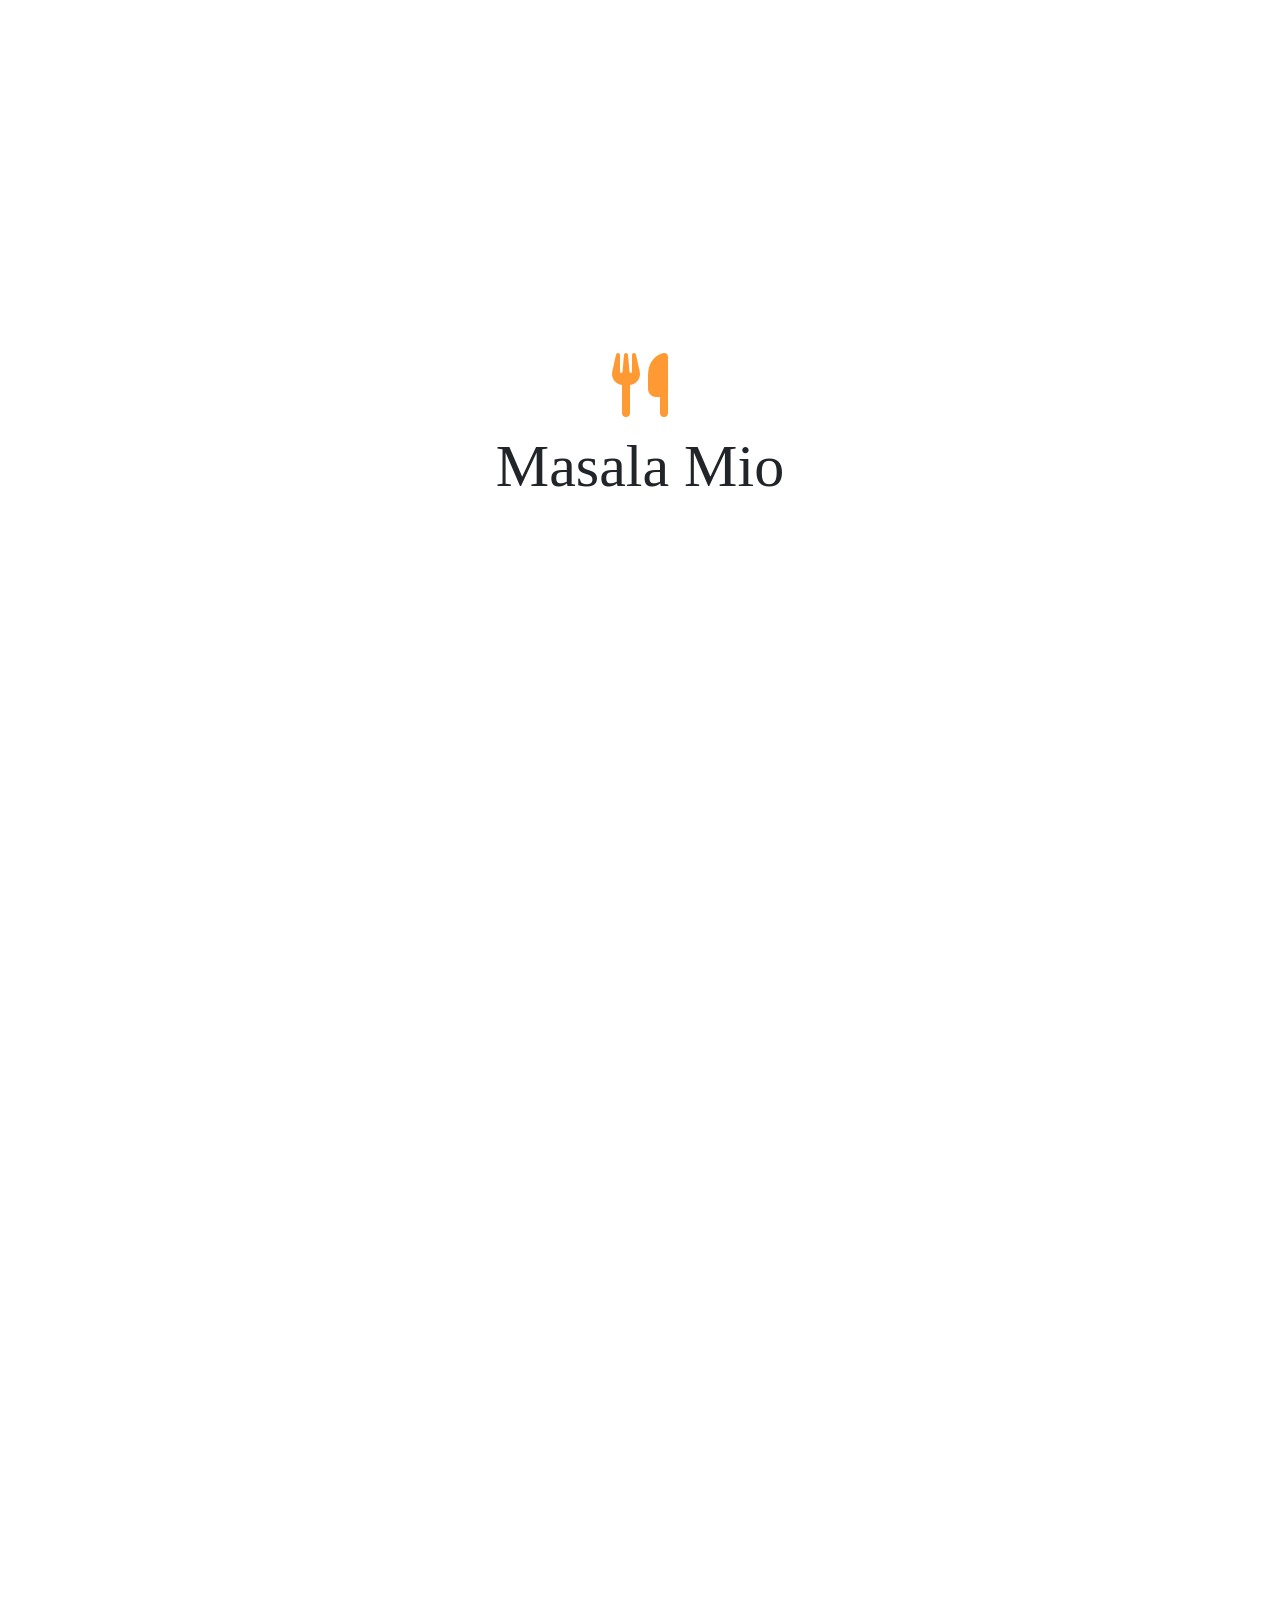
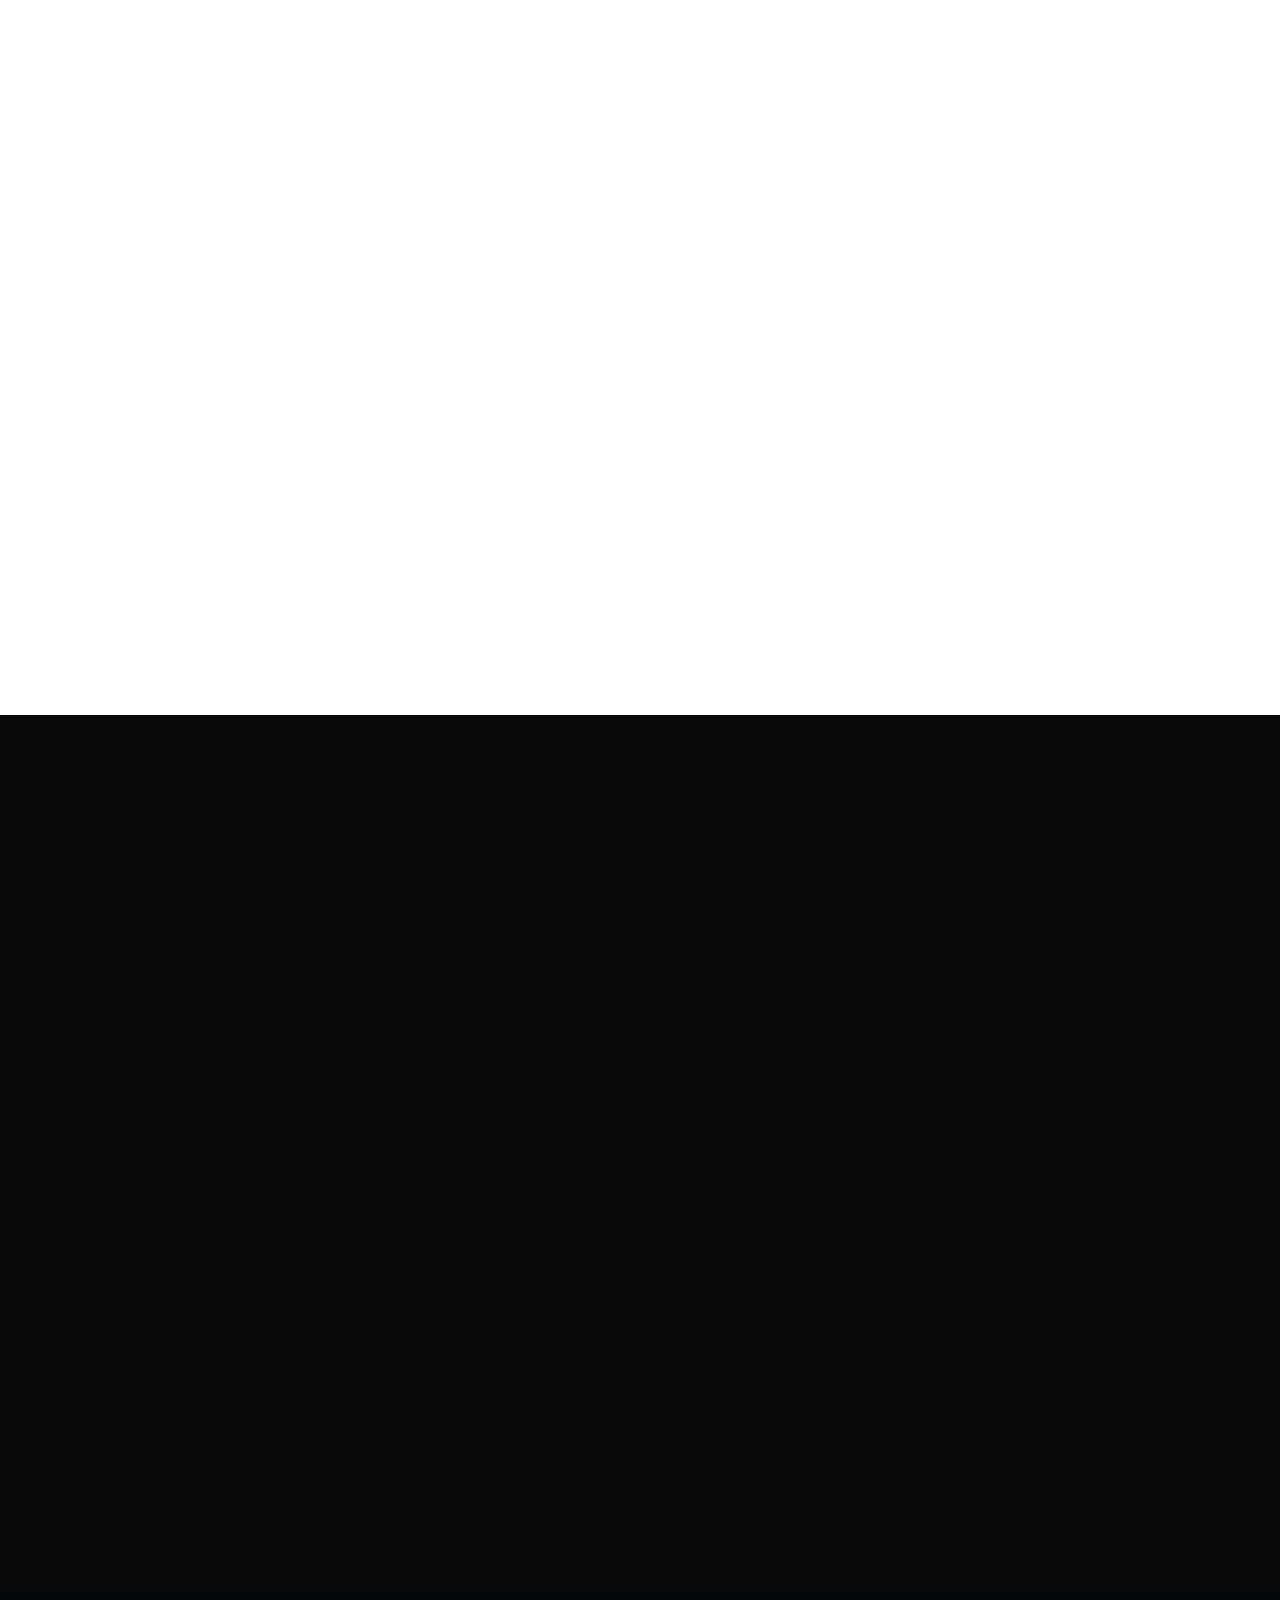
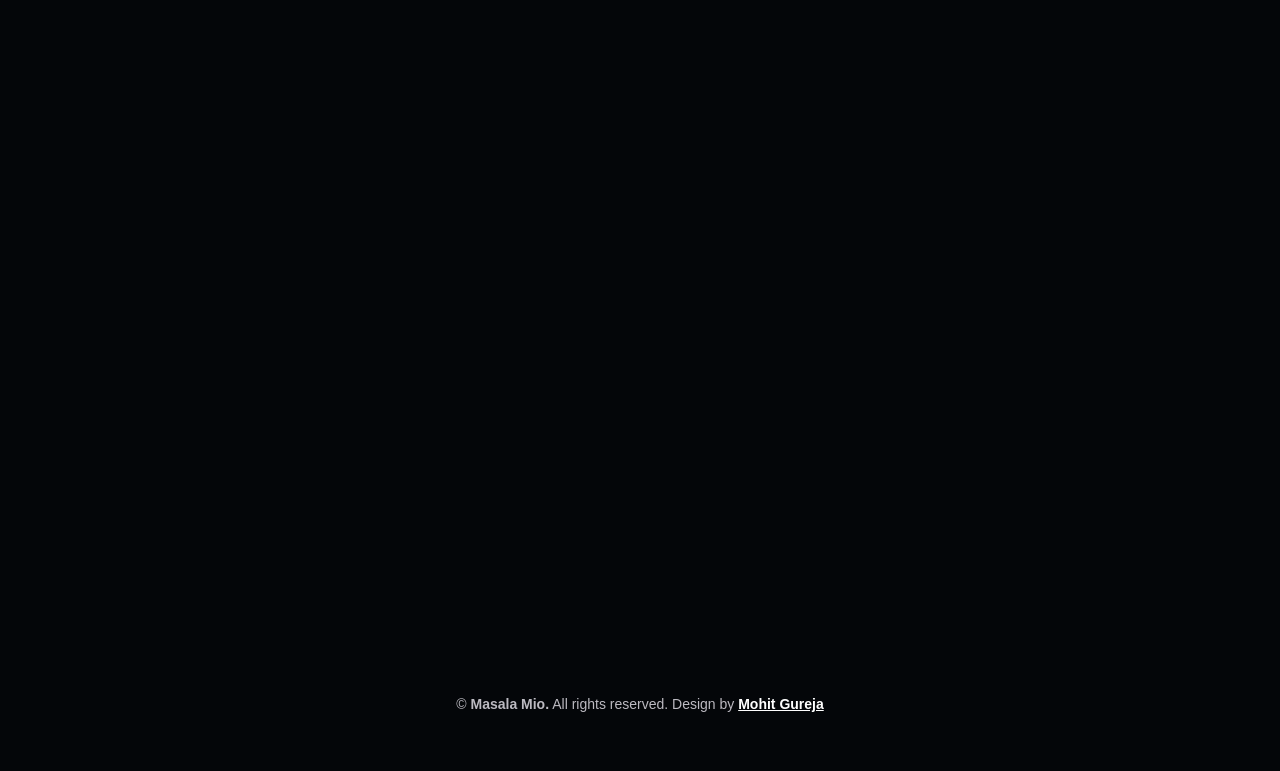
==== commit 36296977: "Updated website and added maps" ====
--- a/index.html
+++ b/index.html
@@ -116,7 +116,7 @@
           <div class="menus">
             <ul class="d-flex flex-column ps-2 mb-0 mt-4">
               <li class="list-unstyled py-2">
-                <a class="text-dark text-decoration-none text-uppercase p-4" href="#"
+                <a class="text-dark text-decoration-none text-uppercase p-4" href="./index.html"
                   >Home</a
                 >
               </li>
@@ -734,7 +734,7 @@
         </div>
       </section>
 
-      <section class="our-chefs py-5">
+      <!-- <section class="our-chefs py-5">
         <div class="container">
           <div class="row" data-aos="fade-right">
             <div class="section-title text-center">
@@ -760,7 +760,7 @@
                       </a>
                     </li>
                     <li class="mx-2">
-                      <a href="https://www.instagram.com" target="_blank" class="text-white">
+                      <a href="https://www.instagram.com/masalamio" target="_blank" class="text-white">
                         <i class="fab fa-instagram"></i>
                       </a>
                     </li>
@@ -794,7 +794,7 @@
                       </a>
                     </li>
                     <li class="mx-2">
-                      <a href="https://www.instagram.com" target="_blank" class="text-white">
+                      <a href="https://www.instagram.com/masalamio" target="_blank" class="text-white">
                         <i class="fab fa-instagram"></i>
                       </a>
                     </li>
@@ -828,7 +828,7 @@
                       </a>
                     </li>
                     <li class="mx-2">
-                      <a href="https://www.instagram.com" target="_blank" class="text-white">
+                      <a href="https://www.instagram.com/masalamio" target="_blank" class="text-white">
                         <i class="fab fa-instagram"></i>
                       </a>
                     </li>
@@ -862,7 +862,7 @@
                       </a>
                     </li>
                     <li class="mx-2">
-                      <a href="https://www.instagram.com" target="_blank" class="text-white">
+                      <a href="https://www.instagram.com/masalamio" target="_blank" class="text-white">
                         <i class="fab fa-instagram"></i>
                       </a>
                     </li>
@@ -883,7 +883,7 @@
           </div>
           
         </div>
-      </section>
+      </section> -->
       
       <section class="reservation">
         <img class="d-md-none d-lg-block" src="./assets/images/find-a-table.png" alt="">
@@ -892,7 +892,7 @@
             <div class="col-lg-6 py-5 reservation-content px-5" data-aos="fade-right">
               <div class="reservation-column py-5 px-3">
                 <h2 class="text-center text-white display-6 fw-bold">Make A Reservation</h2>
-                <p class="text-center text-white">You can call us directly at <span>225-88888</span></p>
+                <p class="text-center text-white">You can call us directly at <span>+49 61025741391</span></p>
                 <div class="row mt-5 pt-3">
                   <div class="col-12 col-lg-6">
                     <div class="input d-flex align-items-center">
@@ -1012,7 +1012,7 @@
           <div class="row">
             <div class="section-title text-center" data-aos="fade-right">
               <h5>Our Gallery</h5>
-              <h2 class="text-white display-6 fw-bold">Fooday Hot Dishes</h2>
+              <h2 class="text-white display-6 fw-bold">Hot Dishes</h2>
             </div>
           </div>
           <div class="row pt-5">
@@ -1044,7 +1044,7 @@
         </div>
       </section>
 
-      <section class="our-blog pt-5 my-5">
+      <!-- <section class="our-blog pt-5 my-5">
         <div class="container">
           <div class="row">
             <div class="section-title text-center" data-aos="fade-right">
@@ -1176,9 +1176,9 @@
           
           </div>
         </div>
-      </section>
-
-      <section class="subscribe-us pb-5 mb-5">
+      </section> -->
+
+      <!-- <section class="subscribe-us pb-5 mb-5">
         <img class="d-none d-lg-block" src="./assets/images/subscribe-us.png" alt="" data-aos="fade-down-right">
         <div class="container">
           <div class="row">
@@ -1204,7 +1204,7 @@
             </div>
           </div>
         </div>
-      </section>
+      </section> -->
     </main>
     
 
@@ -1230,15 +1230,14 @@
                 <div class="social-icons d-flex">
                   <ul class="d-flex mb-0 ps-0">
                     <li class="mx-2"><a class="text-decoration-none text-white" href="#"><i class="fab fa-facebook"></i></a></li>
-                    <li class="mx-2"><a class="text-decoration-none text-white" href="#"><i class="fab fa-twitter"></i></a></li>
-                    <li class="mx-2"><a class="text-decoration-none text-white" href="#"><i class="fab fa-pinterest"></i></a></li>
+                    <li class="mx-2"><a class="text-decoration-none text-white" href="https://www.instagram.com/masalamio" target="_blank" rel="noopener noreferrer"><i class="fab fa-instagram"></i></a></li>
                     <li class="mx-2"><a class="text-decoration-none text-white" href="#"><i class="fab fa-google-plus"></i></a></li>
                   </ul>
                 </div>
               </div>
             </div>
             <div class="row pt-5 content-desc" data-aos="fade-right">
-              <p class="px-0">Lorem ipsum dolor sit amet, consectetur adipisicing elit, sed do eiusmod tempor incididunt ut labore et dolore magna aliqua. Ut enim ad minim veniam, quis nostrud exercitation ullamco laboris nisi ut aliquip ex ea commodo consequat Duis aute irure dolor.</p>
+              <p class="px-0">Unsere Köche wurden in Indien geboren und haben 20 Jahre in Italien gelebt. Masala Mio ist ihr Liebesbrief an beide Kulturen — jetzt in Frankfurt.</p>
             </div>
             <div class="row" data-aos="fade-right">
               <div class="d-flex flex-column flex-lg-row px-0 justify-content-between">
@@ -1246,8 +1245,8 @@
                   <i class="fa-solid fa-location-dot text-white fa-2x border-bottom pb-2"></i>
                   <div class="ps-3">
                     <p class="mb-0">
-                      157 White Oak Drive Kansas City <br>
-                      689 Lynn Street South Boston
+                      Bahnhofstraße 229, <br>
+                      63263, Neu-Isenburg, Frankfurt am Main
                     </p>
                   </div>
                 </div>
@@ -1255,8 +1254,8 @@
                   <i class="fa-solid fa-mobile text-white fa-2x border-bottom pb-2"></i>
                   <div class="ps-3">
                     <p class="mb-0">
-                      (617)-276-8031 <br>
-                      (617)-276-8031
+                      +49 61025741391 <br>
+                      +49 61025741391
                     </p>
                   </div>
                 </div>
@@ -1264,8 +1263,7 @@
                   <i class="fa-solid fa-envelope text-white fa-2x border-bottom pb-2"></i>
                   <div class="ps-3">
                     <p class="mb-0">
-                      admin@fooday.com <br>
-                      support@fooday.com
+                      https://www.instagram.com/masalamio<br>
                     </p>
                   </div>
                 </div>
@@ -1277,22 +1275,22 @@
               <div class="reservation-wrapper">
                 <h2>Open Hour</h2>
                 <div class="reservation-date-time">
-                  <p>Tuesday: .......................... 7AM - 9PM</p>
-                  <p>Wednesday: ..................... 7AM - 9PM</p>
-                  <p>Thursday: ......................... 7AM - 9PM</p>
-                  <p>Friday: ............................... 7AM - 9PM</p>
-                  <p>Saturday: ........................... 7AM - 9PM</p>
-                  <p>Sunday: ............................. 7AM - 9PM</p>
-                  <p>Monday: ............................. Close</p>
+                  <p>Tuesday: ..................... 11AM - 3PM, 6PM - 11PM</p>
+                  <p>Wednesday: ................ 11AM - 3PM, 6PM - 11PM</p>
+                  <p>Thursday: .................... 11AM - 3PM, 6PM - 11PM</p>
+                  <p>Friday: .......................... 11AM - 3PM, 6PM - 11PM</p>
+                  <p>Saturday: ...................... 11AM - 3PM, 6PM - 11PM</p>
+                  <p>Sunday: ........................ 11AM - 3PM, 6PM - 11PM</p>
+                  <p>Monday: ........................ Close</p>
                 </div>
                 <h2 class="pb-2">Reservation Numbers</h2>
-                <h3>(617)-276-8031</h3>
+                <h3>+49 61025741391</h3>
               </div>
             </div>
           </div>
         </div>
         <div class="row">
-          <p class="text-center pt-4 mt-3 pt-lg-0">&copy; <span id="copyrightCurrentYear"></span> <b> Masala Mio.</b> All rights reserved. Design by <a href="https://www.linkedin.com/in/codewithshabbir/" class="fw-bold author-name">Muhammad Shabbir</a></p>
+          <p class="text-center pt-4 mt-3 pt-lg-0">&copy; <span id="copyrightCurrentYear"></span> <b> Masala Mio.</b> All rights reserved. Design by <a href="https://www.linkedin.com/in/mohit-gureja/" class="fw-bold author-name">Mohit Gureja</a></p>
         </div>
       </div>
     </footer>
